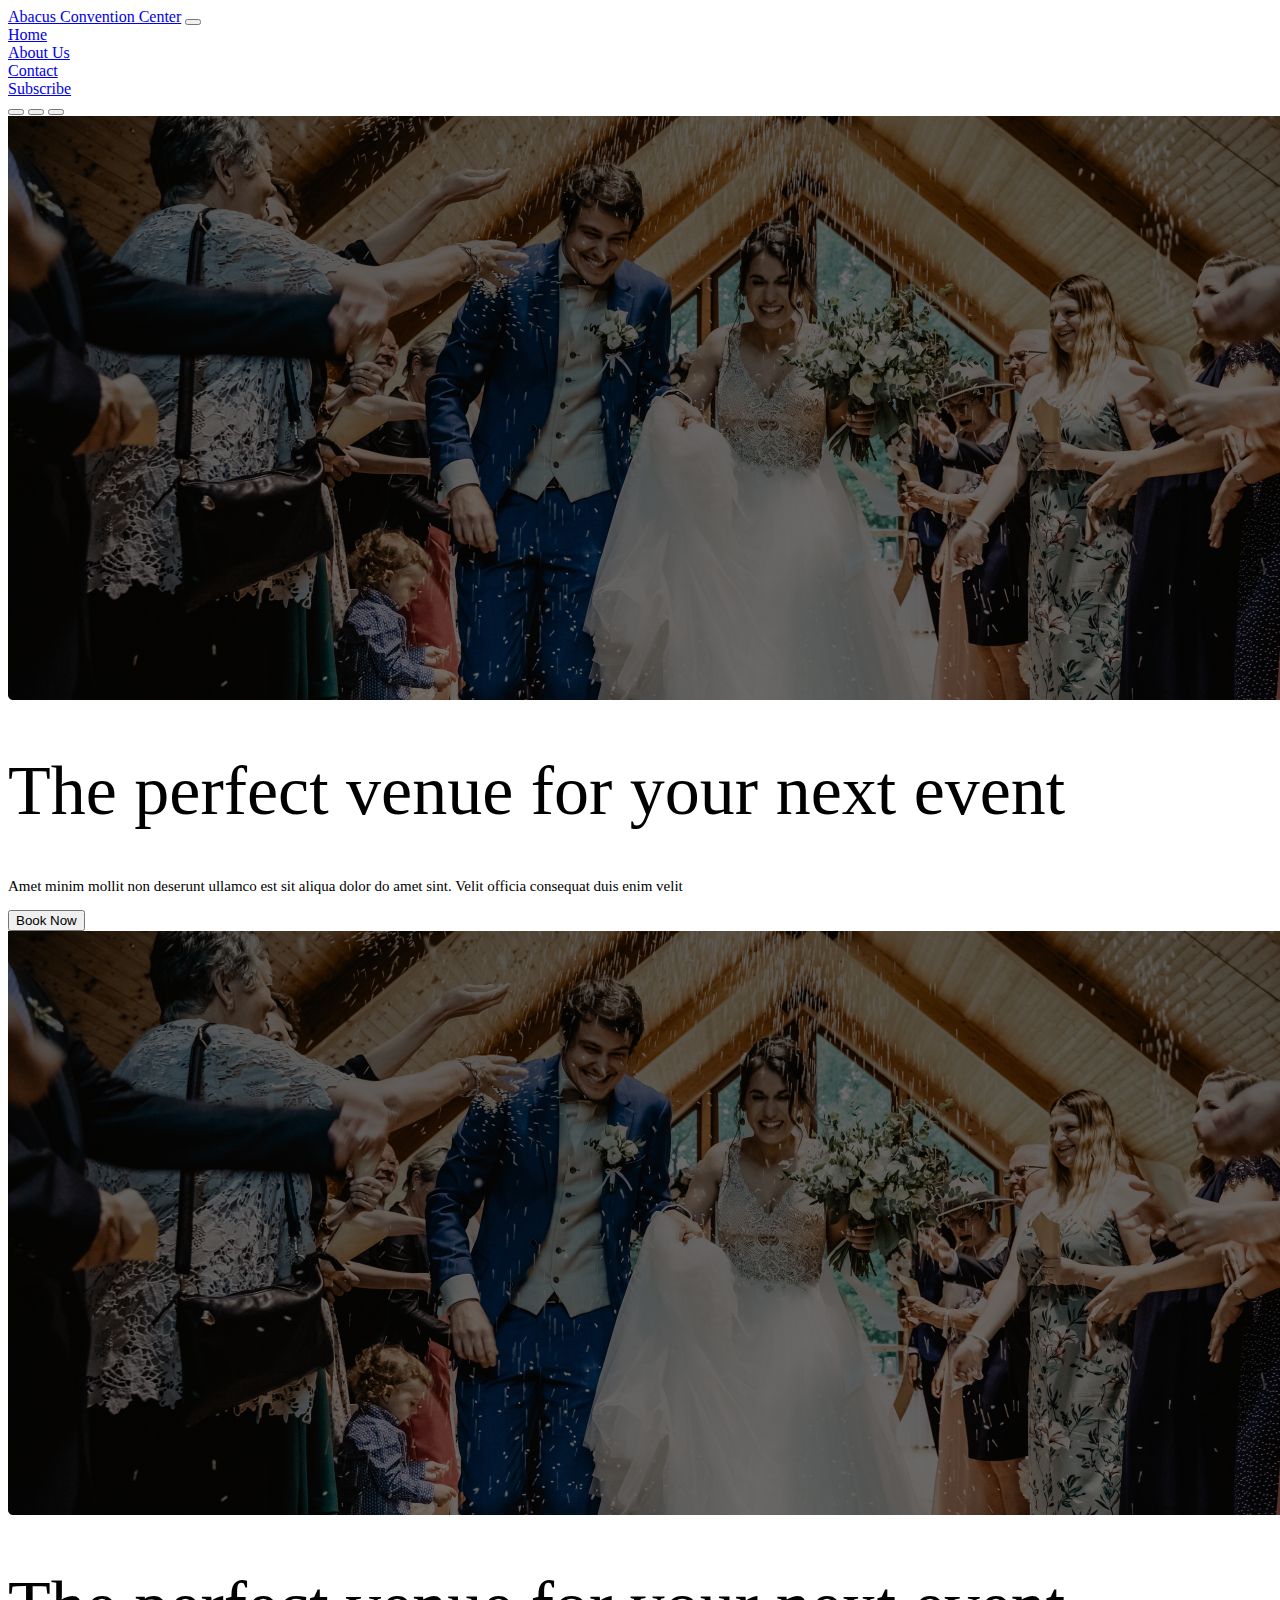
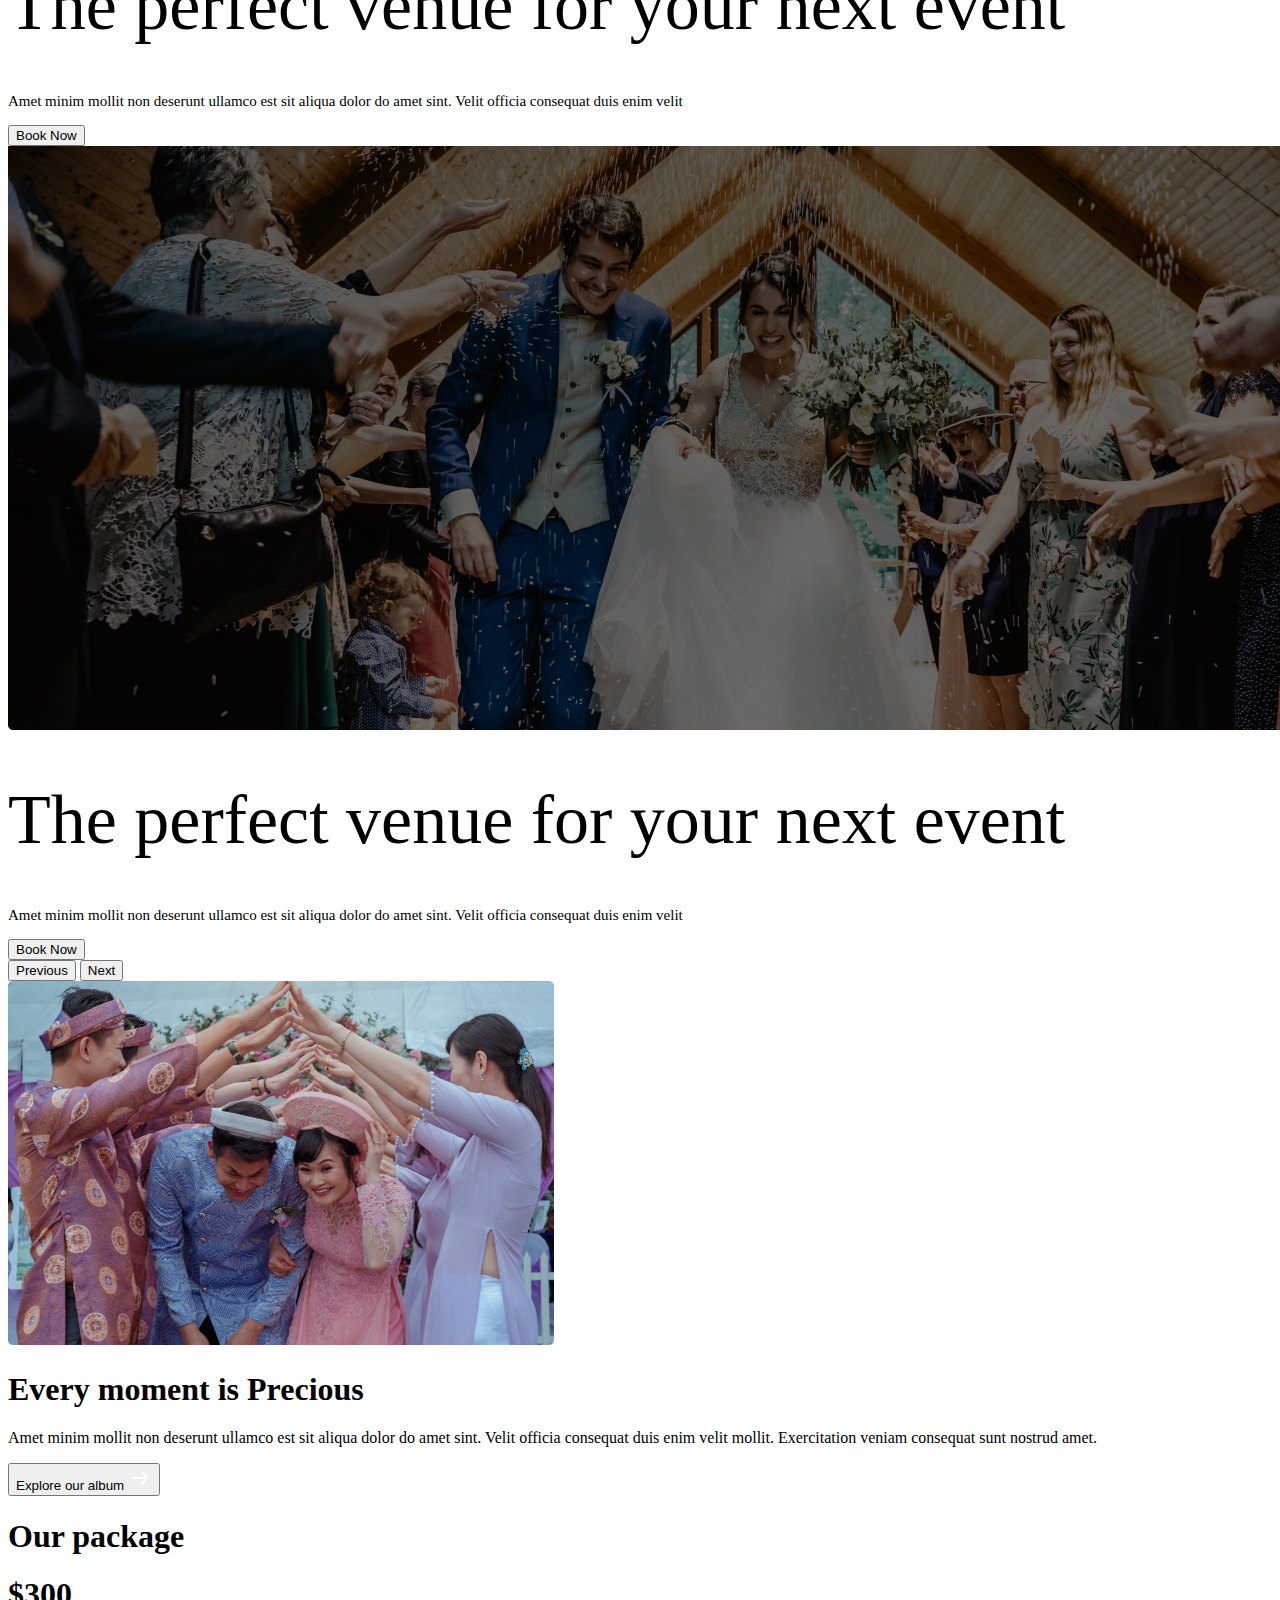
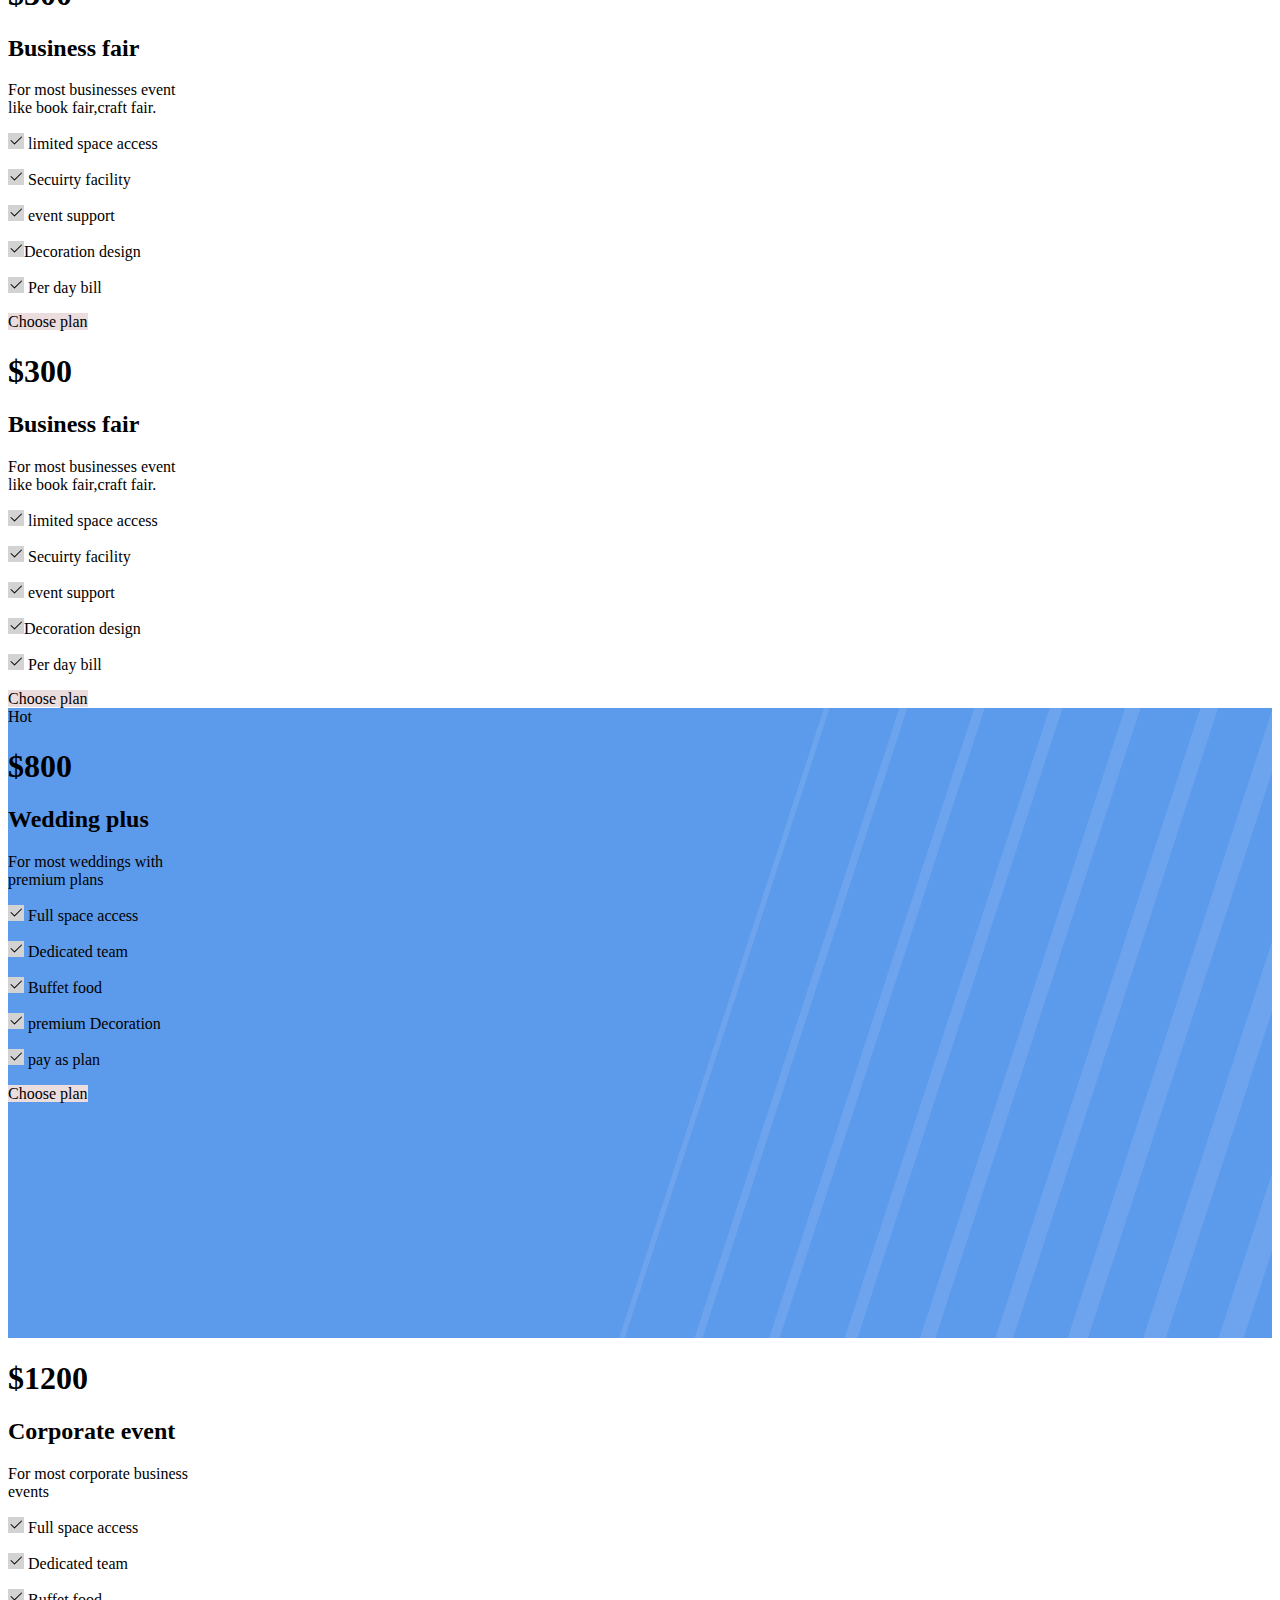
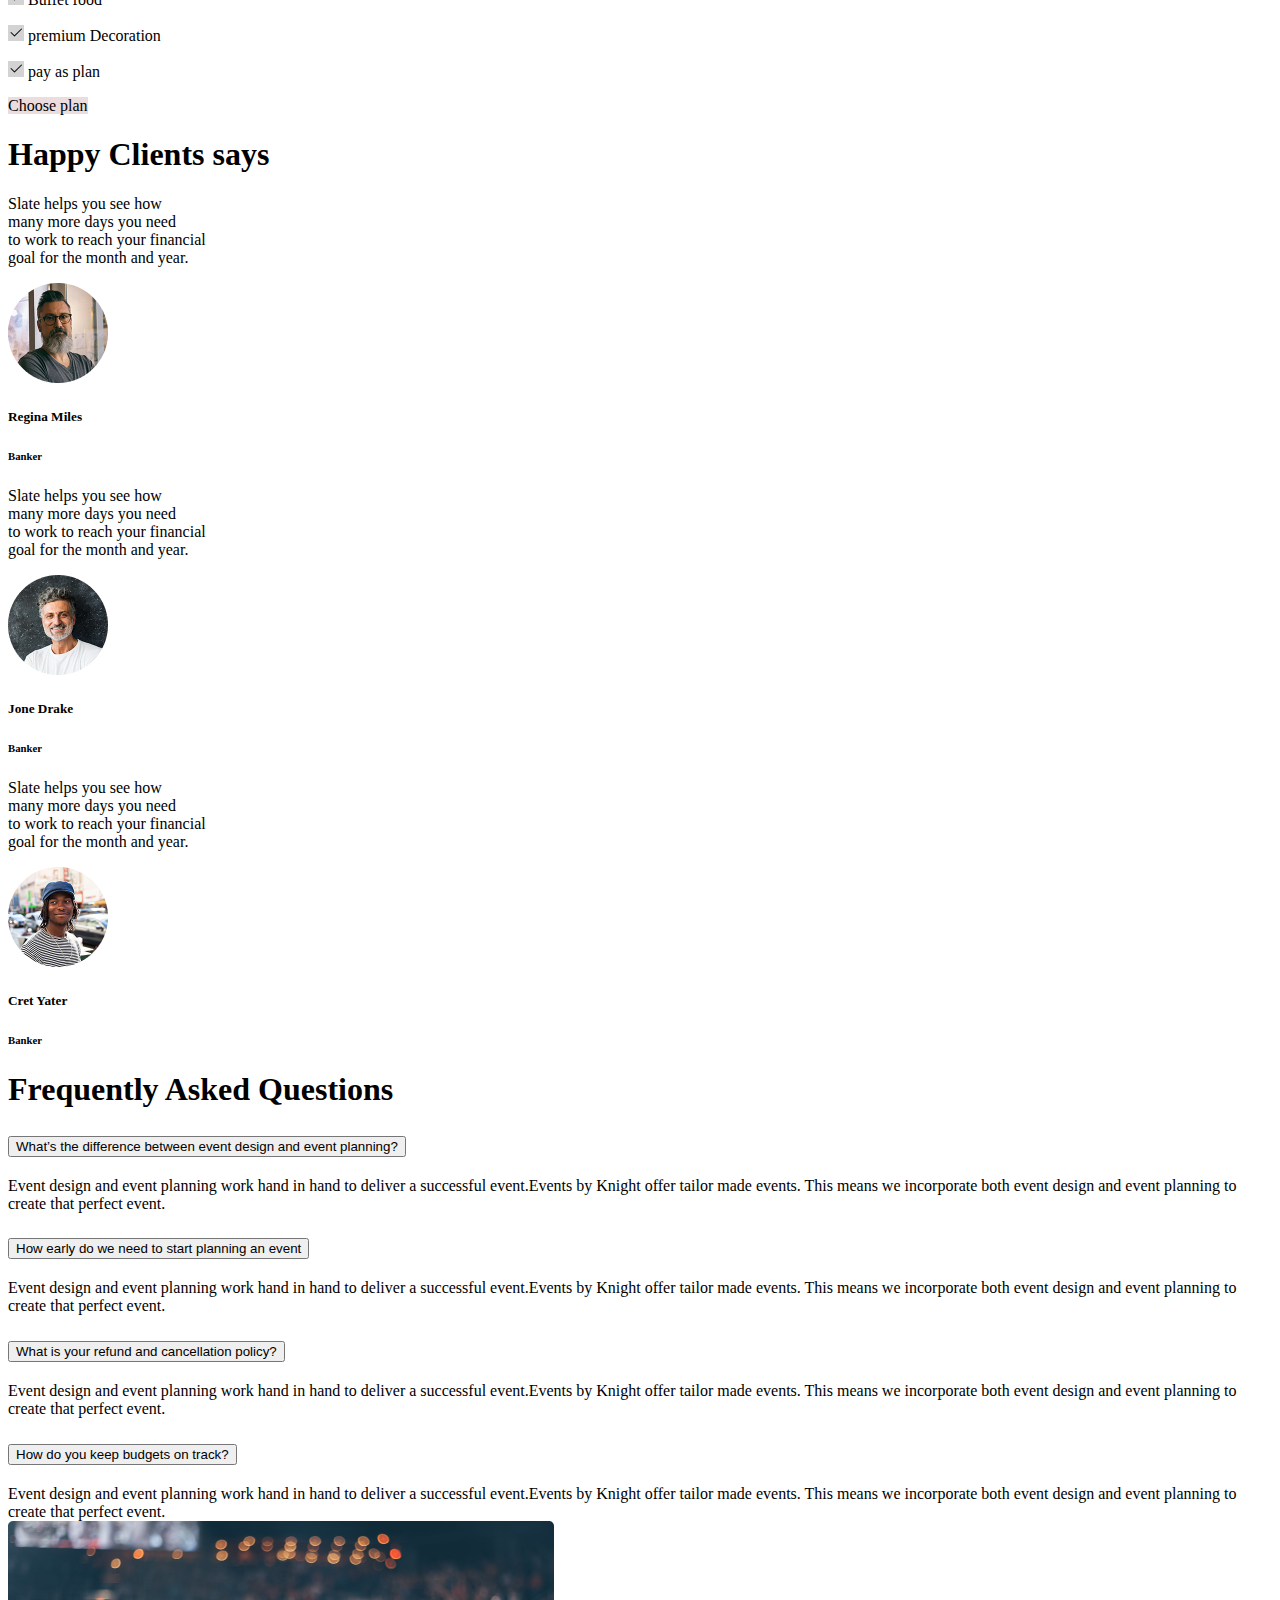
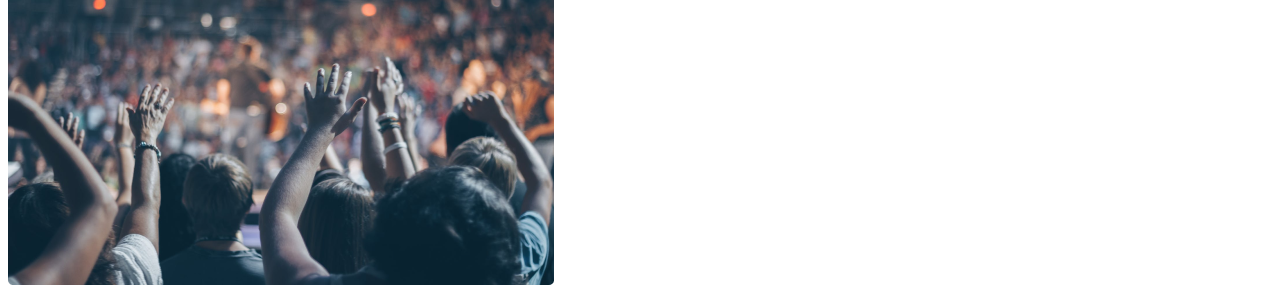
==== index.html @ d4ad4c68 "project done" ====
<!doctype html>
<html lang="en">

<head>
    <meta charset="utf-8">
    <meta name="viewport" content="width=device-width, initial-scale=1">
    <title>Convention center</title>
    <!-- stylesheet  -->
    <link rel="stylesheet" href="style.css">
    <!-- bootstrap cdn  -->
    <link href="https://cdn.jsdelivr.net/npm/bootstrap@5.2.0/dist/css/bootstrap.min.css" rel="stylesheet"
        integrity="sha384-gH2yIJqKdNHPEq0n4Mqa/HGKIhSkIHeL5AyhkYV8i59U5AR6csBvApHHNl/vI1Bx" crossorigin="anonymous">
</head>

<body>
    <!-- header section  -->
    <header>
        <nav class="navbar navbar-expand-lg navbar-light bg-light">
            <div class="container p-3">
                <a class="navbar-brand text-dark fw-bold fs-4" href="#">Abacus Convention Center</a>
                <button class="navbar-toggler" type="button" data-bs-toggle="collapse" data-bs-target="#navbarNav"
                    aria-controls="navbarNav" aria-expanded="false" aria-label="Toggle navigation">
                    <span class="navbar-toggler-icon"></span>
                </button>
                <div class="collapse navbar-collapse" id="navbarNav">
                    <nav class="navbar-nav ms-auto">
                        <li class="nav-item mx-3">
                            <a class="nav-link text-dark fw-bold" href="#feature">Home</a>
                        </li>
                        <li class="nav-item mx-3">
                            <a class="nav-link text-dark fw-bold" href="#download">About Us</a>
                        </li>
                        <li class="mx-3 nav-item">
                            <a class="nav-link text-dark fw-bold" href="#contact">Contact</a>
                        </li>
                        <li class="mx-3 nav-item">
                            <a class="nav-link text-dark fw-bold" href="#subscribe">Subscribe</a>
                        </li>
                    </nav>
                </div>
            </div>
        </nav>
    </header>

    <!-- top banner section  -->
    <section>
        <div id="carouselExampleCaptions" class="carousel slide" data-bs-ride="false">
            <div class="carousel-indicators">
                <button type="button" data-bs-target="#carouselExampleCaptions" data-bs-slide-to="0" class="active"
                    aria-current="true" aria-label="Slide 1"></button>
                <button type="button" data-bs-target="#carouselExampleCaptions" data-bs-slide-to="1"
                    aria-label="Slide 2"></button>
                <button type="button" data-bs-target="#carouselExampleCaptions" data-bs-slide-to="2"
                    aria-label="Slide 3"></button>
            </div>
            <div class="carousel-inner">
                <div class="carousel-item active">
                    <img src="images/banner.png" class="d-block w-100" alt="...">
                    <div class="carousel-caption d-none d-md-block">
                        <h1 class="font-size">The perfect venue for your next event</h1>
                        <p class="font-p">Amet minim mollit non deserunt ullamco est sit aliqua
                            dolor do amet sint. Velit officia consequat duis enim velit </p>
                        <button class="btn bg-light text-primary py-2 px-5 mb-4">Book Now</button>
                    </div>
                </div>
                <div class="carousel-item active">
                    <img src="images/banner.png" class="d-block w-100" alt="...">
                    <div class="carousel-caption d-none d-md-block">
                        <h1 class="font-size">The perfect venue for your next event</h1>
                        <p class="font-p">Amet minim mollit non deserunt ullamco est sit aliqua
                            dolor do amet sint. Velit officia consequat duis enim velit </p>
                        <button class="btn bg-light text-primary py-2 px-5 mb-4">Book Now</button>
                    </div>
                </div>
                <div class="carousel-item active">
                    <img src="images/banner.png" class="d-block w-100" alt="...">
                    <div class="carousel-caption d-none d-md-block">
                        <h1 class="font-size">The perfect venue for your next event</h1>
                        <p class="font-p">Amet minim mollit non deserunt ullamco est sit aliqua
                            dolor do amet sint. Velit officia consequat duis enim velit </p>
                        <button class="btn bg-light text-primary py-2 px-5 mb-4">Book Now</button>
                    </div>
                </div>
            </div>
            <button class="carousel-control-prev" type="button" data-bs-target="#carouselExampleCaptions"
                data-bs-slide="prev">
                <span class="carousel-control-prev-icon" aria-hidden="true"></span>
                <span class="visually-hidden">Previous</span>
            </button>
            <button class="carousel-control-next" type="button" data-bs-target="#carouselExampleCaptions"
                data-bs-slide="next">
                <span class="carousel-control-next-icon" aria-hidden="true"></span>
                <span class="visually-hidden">Next</span>
            </button>
        </div>
    </section>

    <!-- half width section  -->
    <section>
        <div class="container">
            <div class="row align-items-center">
                <div class="col-6 p-5">
                    <div>
                        <img class="img-fluid" src="images/wedding.png" alt="">
                    </div>
                </div>
                <div class="col">
                    <div>
                        <h1 class="fw-bold text-black">Every moment is Precious </h1>
                        <p class="fw-bold text-secondary">Amet minim mollit non deserunt ullamco est sit aliqua dolor
                            do amet sint. Velit officia consequat duis enim velit mollit.
                            Exercitation veniam consequat sunt nostrud amet.</p>
                        <button class="btn btn-primary px-4 py-2 align-center fw-bold">Explore our album <img
                                src="icons/arrow-forward 1.svg" alt=""></button>
                    </div>
                </div>
            </div>
        </div>
    </section>

    <!-- our packages section  -->
    <section>
        <div class="my-5 py-5 d-flex justify-content-center">
            <h1 class="text-black fw-bold">Our package</h1>
        </div>
        <div class="container">
            <div class="row d-flex align-items-center">
                <div class="col">
                    <div>
                        <h1>$300</h1>
                        <h2>Business fair</h2>
                        <p class="text-dark">For most businesses event<br> like book fair,craft fair.</p>
                        <p class="text-dark"><img class="img-fluid check-list rounded-circle" src="icons/check2.svg"
                                alt="">
                            limited space
                            access</p>
                        <p class="text-dark"><img class="img-fluid check-list rounded-circle" src="icons/check2.svg"
                                alt="">
                            Secuirty facility
                        </p>
                        <p class="text-dark"><img class="img-fluid check-list rounded-circle" src="icons/check2.svg"
                                alt="">
                            event support</p>
                        <p class="text-dark"><img class="img-fluid check-list rounded-circle" src="icons/check2.svg"
                                alt="">Decoration design
                        </p>
                        <p class="text-dark"><img class="img-fluid check-list rounded-circle" src="icons/check2.svg"
                                alt="">
                            Per day bill</p>
                        <a class=" button-background rounded-pill px-5 py-2 text-decoration-none text-primary mb-5">Choose
                            plan</a>
                    </div>
                </div>
                <div class="col">
                    <div>
                        <h1>$300</h1>
                        <h2>Business fair</h2>
                        <p class="text-dark">For most businesses event<br> like book fair,craft fair.</p>
                        <p class="text-dark"><img class="img-fluid check-list rounded-circle" src="icons/check2.svg"
                                alt="">
                            limited space
                            access</p>
                        <p class="text-dark"><img class="img-fluid check-list rounded-circle" src="icons/check2.svg"
                                alt="">
                            Secuirty facility
                        </p>
                        <p class="text-dark"><img class="img-fluid check-list rounded-circle" src="icons/check2.svg"
                                alt="">
                            event support</p>
                        <p class="text-dark"><img class="img-fluid check-list rounded-circle" src="icons/check2.svg"
                                alt="">Decoration design
                        </p>
                        <p class="text-dark"><img class="img-fluid check-list rounded-circle" src="icons/check2.svg"
                                alt="">
                            Per day bill</p>
                        <a class=" button-background rounded-pill px-5 py-2 text-decoration-none text-primary mb-5">Choose
                            plan</a>
                    </div>
                </div>
                <div class="col me-5">
                    <div type="button"
                        class="position-relative rounded-4 w-100 px-4 py-3 background height d-flex flex-column align-content-center">
                        <span class="position-absolute top-0 start-100 translate-middle badge rounded-pill bg-danger">
                            <span class="px-1">Hot</span>
                        </span>
                        <h1>$800</h1>
                        <h2>Wedding plus</h2>
                        <p>For most weddings with<br> premium plans</p>
                        <p class="text-dark"><img class="img-fluid check-list rounded-circle" src="icons/check2.svg"
                                alt="">
                            Full space access</p>
                        <p class="text-dark"><img class="img-fluid check-list rounded-circle" src="icons/check2.svg"
                                alt="">
                            Dedicated team</p>
                        <p class="text-dark"><img class="img-fluid check-list rounded-circle" src="icons/check2.svg"
                                alt="">
                            Buffet food</p>
                        <p class="text-dark"><img class="img-fluid check-list rounded-circle" src="icons/check2.svg"
                                alt="">
                            premium Decoration</p>
                        <p class="text-dark"><img class="img-fluid check-list rounded-circle" src="icons/check2.svg"
                                alt="">
                            pay as plan</p>
                        <a class=" button-background rounded-pill px-5 py-2 text-decoration-none text-primary mb-5">Choose
                            plan</a>
                    </div>
                </div>
                <div class="col">
                    <div>
                        <h1>$1200</h1>
                        <h2>Corporate event</h2>
                        <p class="text-dark">For most corporate business<br> events</p>
                        <p class="text-dark"><img class="img-fluid check-list rounded-circle" src="icons/check2.svg"
                                alt="">
                            Full space access</p>
                        <p class="text-dark"><img class="img-fluid check-list rounded-circle" src="icons/check2.svg"
                                alt="">
                            Dedicated team</p>
                        <p class="text-dark"><img class="img-fluid check-list rounded-circle" src="icons/check2.svg"
                                alt="">
                            Buffet food</p>
                        <p class="text-dark"><img class="img-fluid check-list rounded-circle" src="icons/check2.svg"
                                alt="">
                            premium Decoration</p>
                        <p class="text-dark"><img class="img-fluid check-list rounded-circle" src="icons/check2.svg"
                                alt="">
                            pay as plan</p>
                        <a class=" button-background rounded-pill px-5 py-2 text-decoration-none text-primary mb-5">Choose
                            plan</a>
                    </div>
                </div>
            </div>
        </div>
    </section>

    <!-- card group section  -->
    <section class="card-section">
        <div class="my-5 py-5 d-flex justify-content-center">
            <h1 class="text-black fw-bold">Happy Clients says</h1>
        </div>
        <div class="container">
            <div class="row">
                <div class="col">
                    <div
                        class="shadow p-2 mb-5 bg-body rounded d-flex flex-column align-items-center justify-content-center">
                        <p>Slate helps you see how<br> many more days you need<br> to work to reach your financial<br>
                            goal for the month and year.</p>
                        <img class="img-fluid mb-3" src="images/person 1.png" alt="">
                        <h5>Regina Miles</h5>
                        <h6>Banker</h6>
                    </div>
                </div>
                <div class="col">
                    <div
                        class="shadow p-2 mb-5 bg-body rounded d-flex flex-column align-items-center justify-content-center">
                        <p>Slate helps you see how<br> many more days you need<br> to work to reach your financial<br>
                            goal for the month and year.</p>
                        <img class="img-fluid mb-3" src="images/person 2.png" alt="">
                        <h5>Jone Drake</h5>
                        <h6>Banker</h6>
                    </div>
                </div>
                <div class="col">
                    <div
                        class="shadow p-2 mb-5 bg-body rounded d-flex flex-column align-items-center justify-content-center">
                        <p>Slate helps you see how<br> many more days you need<br> to work to reach your financial<br>
                            goal for the month and year.</p>
                        <img class="img-fluid mb-3" src="images/person 3.png" alt="">
                        <h5>Cret Yater</h5>
                        <h6>Banker</h6>
                    </div>
                </div>
            </div>
        </div>
    </section>

    <!-- acordion section  -->
    <section class="acordion-section">
        <div class="my-5 py-5 d-flex justify-content-center">
            <h1 class="text-black fw-bold">Frequently Asked Questions</h1>
        </div>
        <div class="container">
            <div class="row mb-5 d-flex justify-content-center align-items-center">
                <div class="col">
                    <div class="accordion" id="accordionExample">
                        <div class="accordion-item">
                            <h2 class="accordion-header" id="headingOne">
                                <button class="accordion-button fw-bold" type="button" data-bs-toggle="collapse"
                                    data-bs-target="#collapseOne" aria-expanded="true" aria-controls="collapseOne">
                                    What’s the difference between event design and event planning?
                                </button>
                            </h2>
                            <div id="collapseOne" class="accordion-collapse collapse show" aria-labelledby="headingOne"
                                data-bs-parent="#accordionExample">
                                <div class="accordion-body">
                                    Event design and event planning work hand in hand to deliver a
                                    successful event.Events by Knight offer tailor made events. This
                                    means we incorporate both event design and event planning to
                                    create that perfect event.
                                </div>
                            </div>
                        </div>
                        <div class="accordion-item py-3">
                            <h2 class="accordion-header" id="headingTwo">
                                <button class="accordion-button collapsed fw-bold" type="button"
                                    data-bs-toggle="collapse" data-bs-target="#collapseTwo" aria-expanded="false"
                                    aria-controls="collapseTwo">
                                    How early do we need to start planning an event
                                </button>
                            </h2>
                            <div id="collapseTwo" class="accordion-collapse collapse" aria-labelledby="headingTwo"
                                data-bs-parent="#accordionExample">
                                <div class="accordion-body">
                                    Event design and event planning work hand in hand to deliver a
                                    successful event.Events by Knight offer tailor made events. This
                                    means we incorporate both event design and event planning to
                                    create that perfect event.
                                </div>
                            </div>
                        </div>
                        <div class="accordion-item py-3">
                            <h2 class="accordion-header" id="headingThree">
                                <button class="accordion-button collapsed fw-bold" type="button"
                                    data-bs-toggle="collapse" data-bs-target="#collapseThree" aria-expanded="false"
                                    aria-controls="collapseThree">
                                    What is your refund and cancellation policy?
                                </button>
                            </h2>
                            <div id="collapseThree" class="accordion-collapse collapse" aria-labelledby="headingThree"
                                data-bs-parent="#accordionExample">
                                <div class="accordion-body">
                                    Event design and event planning work hand in hand to deliver a
                                    successful event.Events by Knight offer tailor made events. This
                                    means we incorporate both event design and event planning to
                                    create that perfect event.
                                </div>
                            </div>
                        </div>
                        <div class="accordion-item py-3">
                            <h2 class="accordion-header" id="headingFour">
                                <button class="accordion-button collapsed fw-bold" type="button"
                                    data-bs-toggle="collapse" data-bs-target="#collapseFour" aria-expanded="false"
                                    aria-controls="collapseFour">
                                    How do you keep budgets on track?
                                </button>
                            </h2>
                            <div id="collapseFour" class="accordion-collapse collapse" aria-labelledby="headingFour"
                                data-bs-parent="#accordionExample">
                                <div class="accordion-body">
                                    Event design and event planning work hand in hand to deliver a
                                    successful event.Events by Knight offer tailor made events. This
                                    means we incorporate both event design and event planning to
                                    create that perfect event.
                                </div>
                            </div>
                        </div>
                    </div>
                </div>
                <div class="col">
                    <img src="images/people.png" alt="">
                </div>
            </div>
        </div>
    </section>

    <script src="https://cdn.jsdelivr.net/npm/bootstrap@5.2.0/dist/js/bootstrap.bundle.min.js"
        integrity="sha384-A3rJD856KowSb7dwlZdYEkO39Gagi7vIsF0jrRAoQmDKKtQBHUuLZ9AsSv4jD4Xa"
        crossorigin="anonymous"></script>
</body>

</html>
---- style.css ----
.top-banner{
    background-image: url(imgages/banner.png);
    background-size: cover;
    background-repeat: no-repeat;
}
.font-size{
    font-size: 70px;
    font-weight: 500;
}
.font-p{
    font-size: 15px;
    font-weight: 400;
}
.img-bg{
    background-color: rgb(239, 217, 241);
}
.button-background{
    background-color: rgb(235, 220, 222);
}
.check-list{
    background-color: lightgray;
}
.background{
    background-image: url(icons/watermark.svg);
    background-size: cover;
    background-repeat: no-repeat;
    background-color: rgb(92, 154, 235);
}
.height{
    height:70vh;
}
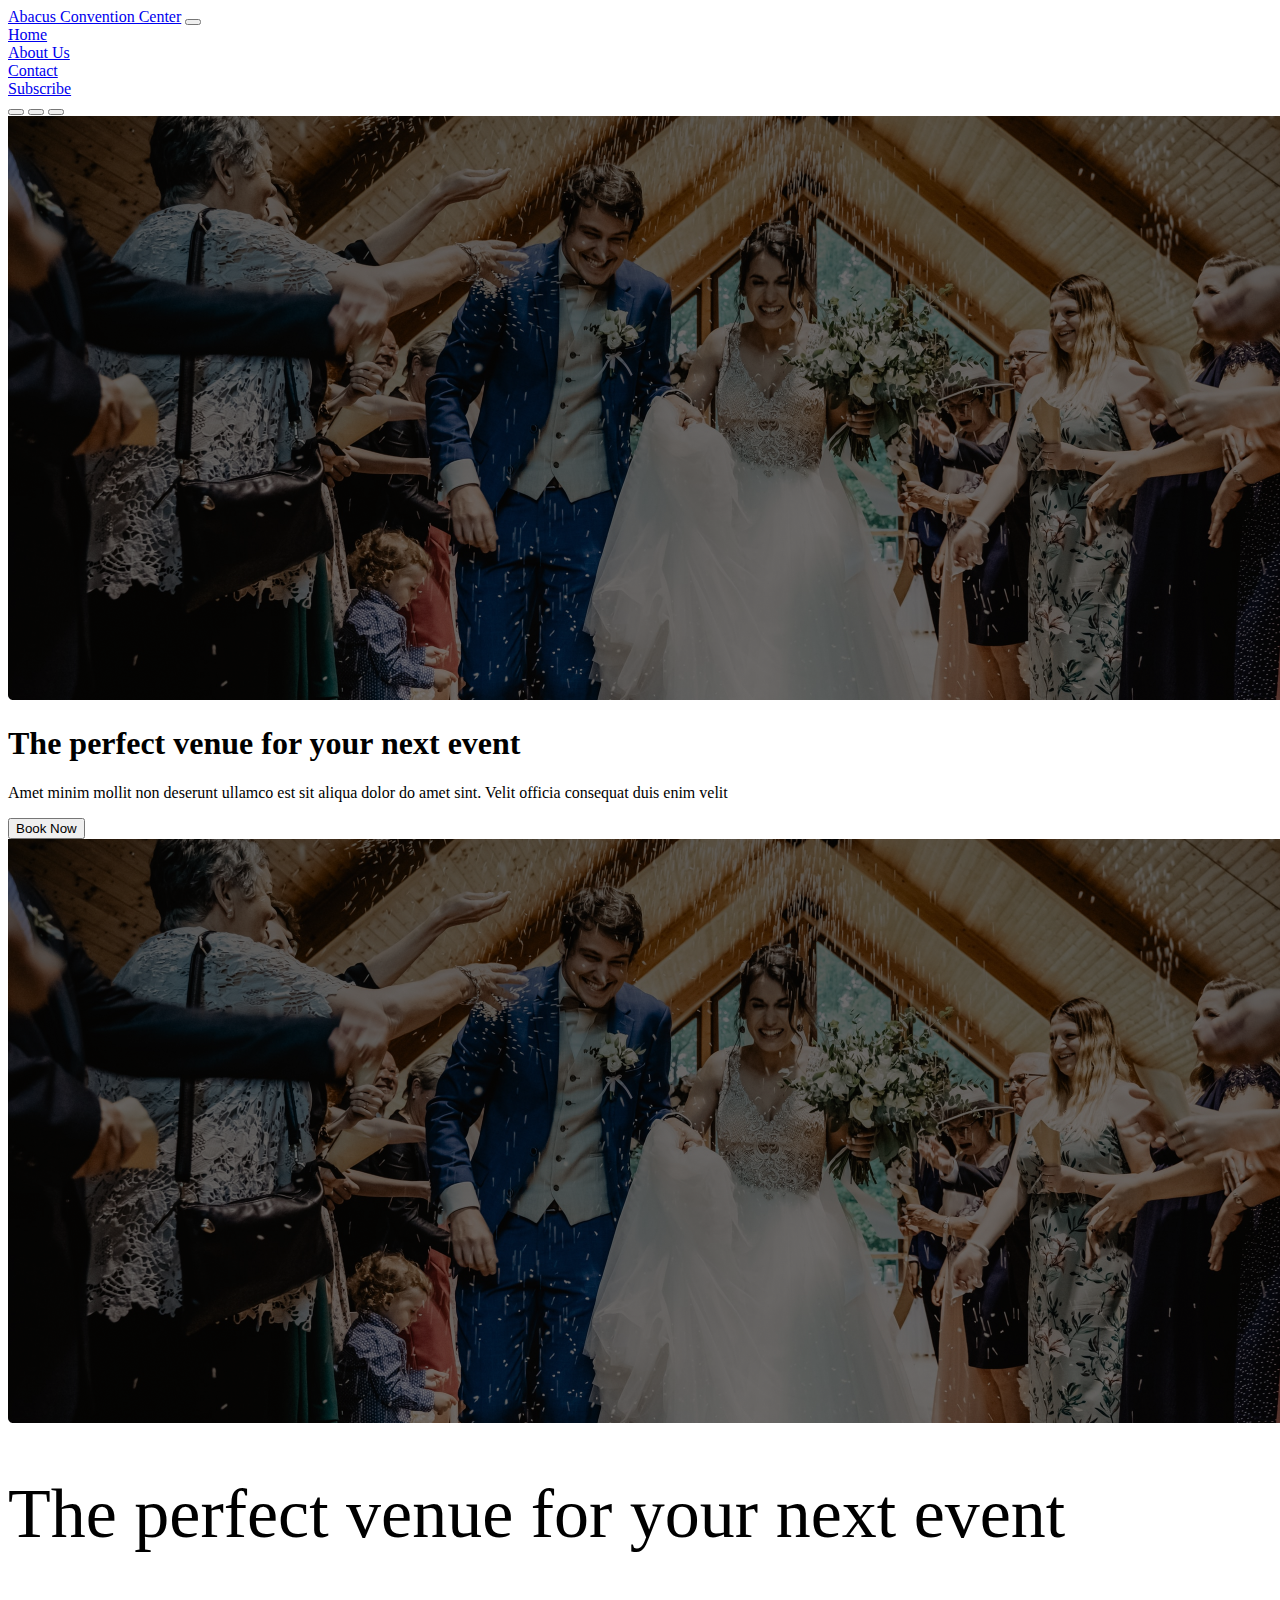
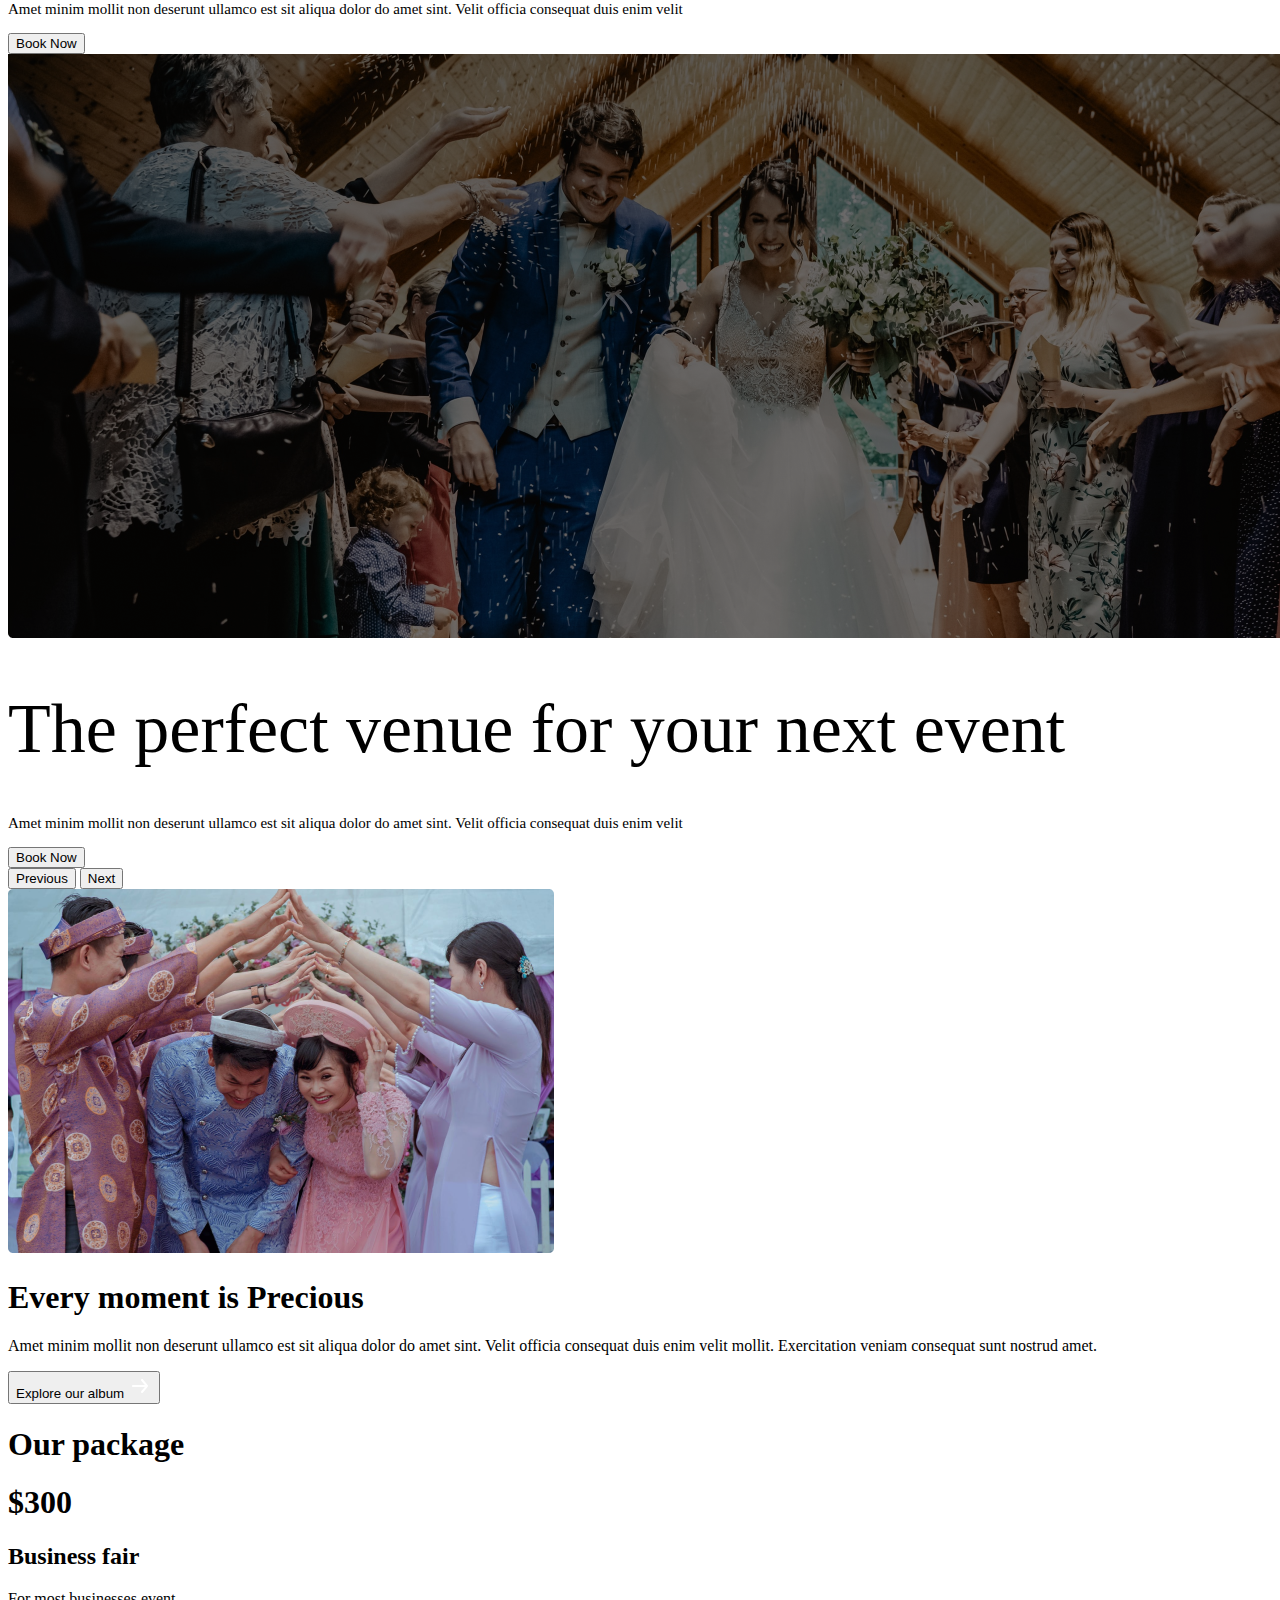
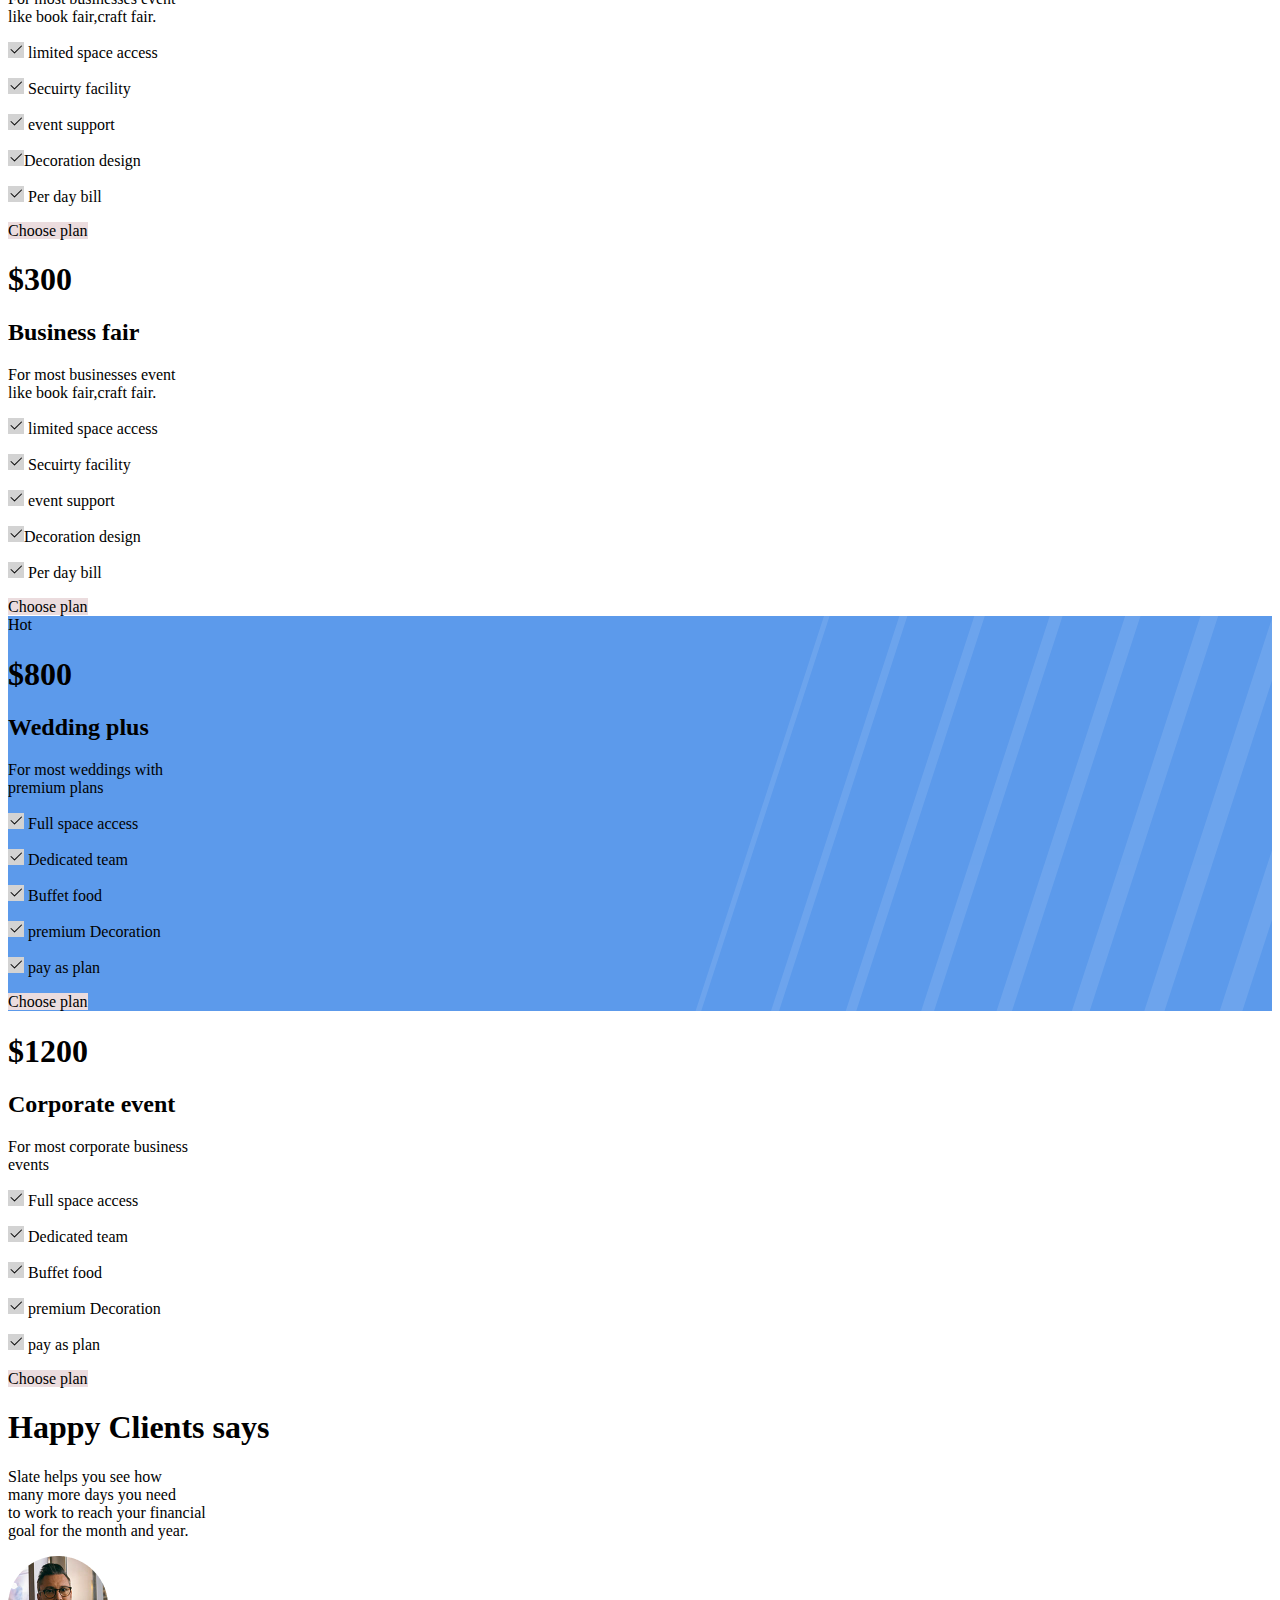
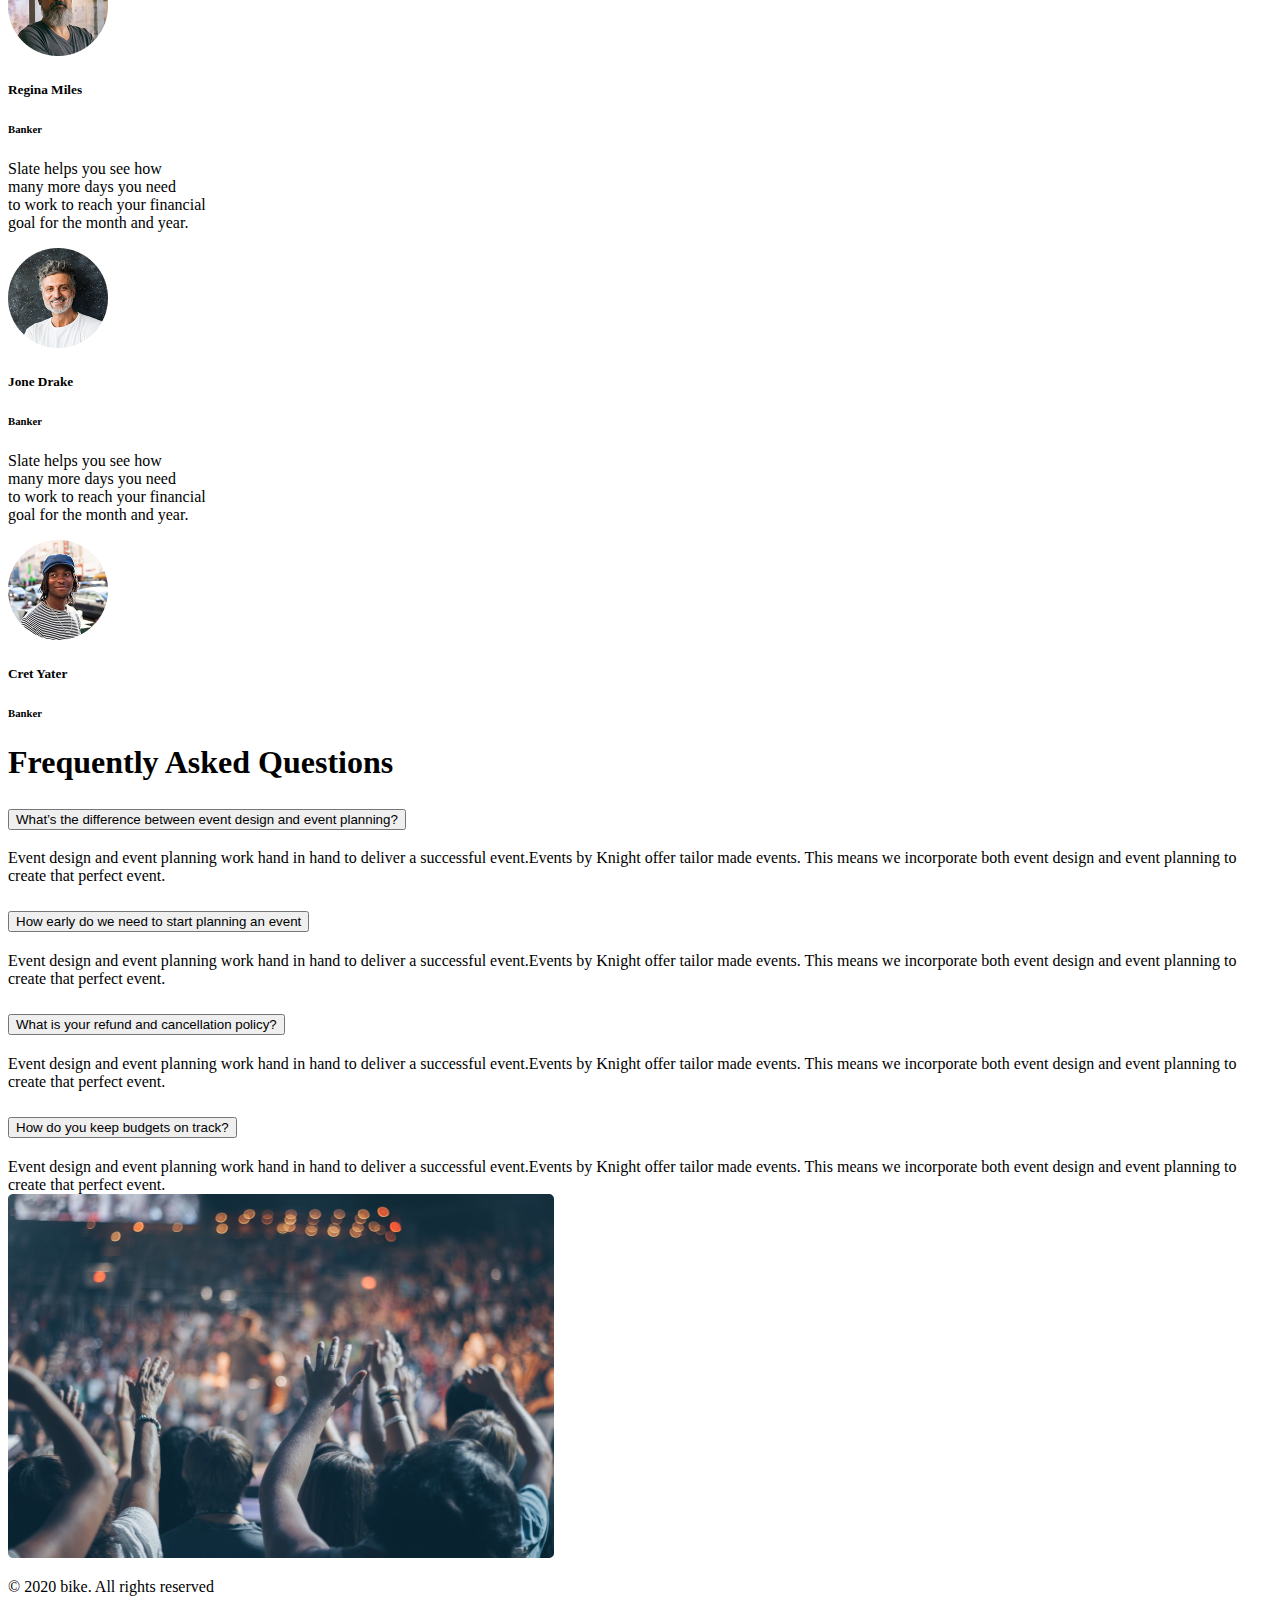
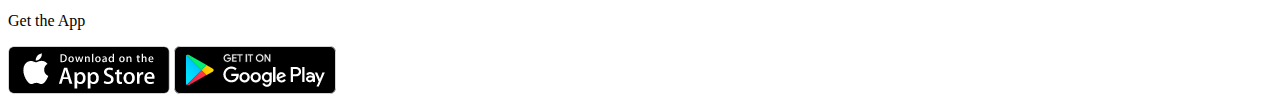
==== commit af64ffc9: "done" ====
--- a/index.html
+++ b/index.html
@@ -14,33 +14,35 @@
 
 <body>
     <!-- header section  -->
-    <header>
-        <nav class="navbar navbar-expand-lg navbar-light bg-light">
-            <div class="container p-3">
-                <a class="navbar-brand text-dark fw-bold fs-4" href="#">Abacus Convention Center</a>
-                <button class="navbar-toggler" type="button" data-bs-toggle="collapse" data-bs-target="#navbarNav"
-                    aria-controls="navbarNav" aria-expanded="false" aria-label="Toggle navigation">
-                    <span class="navbar-toggler-icon"></span>
-                </button>
-                <div class="collapse navbar-collapse" id="navbarNav">
-                    <nav class="navbar-nav ms-auto">
-                        <li class="nav-item mx-3">
-                            <a class="nav-link text-dark fw-bold" href="#feature">Home</a>
-                        </li>
-                        <li class="nav-item mx-3">
-                            <a class="nav-link text-dark fw-bold" href="#download">About Us</a>
-                        </li>
-                        <li class="mx-3 nav-item">
-                            <a class="nav-link text-dark fw-bold" href="#contact">Contact</a>
-                        </li>
-                        <li class="mx-3 nav-item">
-                            <a class="nav-link text-dark fw-bold" href="#subscribe">Subscribe</a>
-                        </li>
-                    </nav>
-                </div>
-            </div>
-        </nav>
-    </header>
+    <div>
+        <header class="sticky-top shadow p-2 bg-light shadow col-sm-12">
+            <nav class="navbar navbar-expand-lg navbar-light bg-light">
+                <div class="container">
+                    <a class="navbar-brand" href="#">Abacus Convention Center</a>
+                    <button class="navbar-toggler" type="button" data-bs-toggle="collapse" data-bs-target="#navbarNav"
+                        aria-controls="navbarNav" aria-expanded="false" aria-label="Toggle navigation">
+                        <span class="navbar-toggler-icon"></span>
+                    </button>
+                    <div class="collapse navbar-collapse" id="navbarNav">
+                        <nav class="navbar-nav ms-auto">
+                            <li class="nav-item mx-3">
+                                <a class="nav-link" href="#feature">Home</a>
+                            </li>
+                            <li class="nav-item mx-3">
+                                <a class="nav-link" href="#download">About Us</a>
+                            </li>
+                            <li class="nav-item mx-3">
+                                <a class="nav-link" href="#download">Contact</a>
+                            </li>
+                            <li class="nav-item mx-3">
+                                <a class="nav-link" href="#download">Subscribe</a>
+                            </li>
+                        </nav>
+                    </div>
+                </div>
+            </nav>
+        </header>
+    </div>
 
     <!-- top banner section  -->
     <section>
@@ -56,7 +58,16 @@
             <div class="carousel-inner">
                 <div class="carousel-item active">
                     <img src="images/banner.png" class="d-block w-100" alt="...">
-                    <div class="carousel-caption d-none d-md-block">
+                    <div class="carousel-caption p-5 d-md-block">
+                        <h1>The perfect venue for your next event</h1>
+                        <p>Amet minim mollit non deserunt ullamco est sit aliqua
+                            dolor do amet sint. Velit officia consequat duis enim velit </p>
+                        <button class="btn bg-light text-primary py-2 px-5 mb-4">Book Now</button>
+                    </div>
+                </div>
+                <div class="carousel-item active">
+                    <img src="images/banner.png" class="d-block w-100" alt="...">
+                    <div class="carousel-caption d-md-block">
                         <h1 class="font-size">The perfect venue for your next event</h1>
                         <p class="font-p">Amet minim mollit non deserunt ullamco est sit aliqua
                             dolor do amet sint. Velit officia consequat duis enim velit </p>
@@ -64,17 +75,8 @@
                     </div>
                 </div>
                 <div class="carousel-item active">
-                    <img src="images/banner.png" class="d-block w-100" alt="...">
-                    <div class="carousel-caption d-none d-md-block">
-                        <h1 class="font-size">The perfect venue for your next event</h1>
-                        <p class="font-p">Amet minim mollit non deserunt ullamco est sit aliqua
-                            dolor do amet sint. Velit officia consequat duis enim velit </p>
-                        <button class="btn bg-light text-primary py-2 px-5 mb-4">Book Now</button>
-                    </div>
-                </div>
-                <div class="carousel-item active">
-                    <img src="images/banner.png" class="d-block w-100" alt="...">
-                    <div class="carousel-caption d-none d-md-block">
+                    <img src="images/banner.png" class="d-block col-12" alt="...">
+                    <div class="carousel-caption d-md-block">
                         <h1 class="font-size">The perfect venue for your next event</h1>
                         <p class="font-p">Amet minim mollit non deserunt ullamco est sit aliqua
                             dolor do amet sint. Velit officia consequat duis enim velit </p>
@@ -98,20 +100,21 @@
     <!-- half width section  -->
     <section>
         <div class="container">
-            <div class="row align-items-center">
-                <div class="col-6 p-5">
-                    <div>
-                        <img class="img-fluid" src="images/wedding.png" alt="">
-                    </div>
-                </div>
-                <div class="col">
+            <div class="row align-items-center ">
+                <div class="col-12 col-md-6 p-5">
+                    <img class="img-fluid" src="images/wedding.png" alt="">
+                </div>
+                <div class="col-sm-12 col-md-6">
                     <div>
                         <h1 class="fw-bold text-black">Every moment is Precious </h1>
                         <p class="fw-bold text-secondary">Amet minim mollit non deserunt ullamco est sit aliqua dolor
                             do amet sint. Velit officia consequat duis enim velit mollit.
-                            Exercitation veniam consequat sunt nostrud amet.</p>
-                        <button class="btn btn-primary px-4 py-2 align-center fw-bold">Explore our album <img
-                                src="icons/arrow-forward 1.svg" alt=""></button>
+                            Exercitation veniam consequat sunt nostrud amet.
+                        </p>
+                        <!-- explore button  -->
+                        <button class="btn btn-primary px-4 py-2 align-center fw-bold">Explore
+                            our album <img src="icons/arrow-forward 1.svg" alt="">
+                        </button>
                     </div>
                 </div>
             </div>
@@ -125,7 +128,7 @@
         </div>
         <div class="container">
             <div class="row d-flex align-items-center">
-                <div class="col">
+                <div class="col-sm-12 col-md-3 mb-5">
                     <div>
                         <h1>$300</h1>
                         <h2>Business fair</h2>
@@ -151,7 +154,7 @@
                             plan</a>
                     </div>
                 </div>
-                <div class="col">
+                <div class="col-sm-12 col-md-3 mb-5">
                     <div>
                         <h1>$300</h1>
                         <h2>Business fair</h2>
@@ -177,9 +180,9 @@
                             plan</a>
                     </div>
                 </div>
-                <div class="col me-5">
+                <div class="col-sm-12 col-md-3 mb-5">
                     <div type="button"
-                        class="position-relative rounded-4 w-100 px-4 py-3 background height d-flex flex-column align-content-center">
+                        class="position-relative rounded-4  px-4 py-3 w100 background d-flex flex-column align-content-center">
                         <span class="position-absolute top-0 start-100 translate-middle badge rounded-pill bg-danger">
                             <span class="px-1">Hot</span>
                         </span>
@@ -205,7 +208,7 @@
                             plan</a>
                     </div>
                 </div>
-                <div class="col">
+                <div class="col-sm-12 col-md-3 mb-5">
                     <div>
                         <h1>$1200</h1>
                         <h2>Corporate event</h2>
@@ -240,7 +243,7 @@
         </div>
         <div class="container">
             <div class="row">
-                <div class="col">
+                <div class="col-md-4 col-sm-12">
                     <div
                         class="shadow p-2 mb-5 bg-body rounded d-flex flex-column align-items-center justify-content-center">
                         <p>Slate helps you see how<br> many more days you need<br> to work to reach your financial<br>
@@ -250,7 +253,7 @@
                         <h6>Banker</h6>
                     </div>
                 </div>
-                <div class="col">
+                <div class="col-md-4 col-sm-12">
                     <div
                         class="shadow p-2 mb-5 bg-body rounded d-flex flex-column align-items-center justify-content-center">
                         <p>Slate helps you see how<br> many more days you need<br> to work to reach your financial<br>
@@ -260,7 +263,7 @@
                         <h6>Banker</h6>
                     </div>
                 </div>
-                <div class="col">
+                <div class="col-md-4 col-sm-12">
                     <div
                         class="shadow p-2 mb-5 bg-body rounded d-flex flex-column align-items-center justify-content-center">
                         <p>Slate helps you see how<br> many more days you need<br> to work to reach your financial<br>
@@ -281,7 +284,7 @@
         </div>
         <div class="container">
             <div class="row mb-5 d-flex justify-content-center align-items-center">
-                <div class="col">
+                <div class="col-md-6 col-sm-12">
                     <div class="accordion" id="accordionExample">
                         <div class="accordion-item">
                             <h2 class="accordion-header" id="headingOne">
@@ -357,11 +360,28 @@
                     </div>
                 </div>
                 <div class="col">
-                    <img src="images/people.png" alt="">
-                </div>
-            </div>
-        </div>
-    </section>
+                    <img class="img-fluid" src="images/people.png" alt="">
+                </div>
+            </div>
+        </div>
+    </section>
+    <!-- footer section  -->
+    <footer class="bg-black py-5 col-sm-12">
+        <div class="container">
+            <div class="row">
+                <div class="col d-flex align-items-center justify-content-start">
+                    <p class="text-light">© 2020 bike. All rights reserved</p>
+                </div>
+                <div class="col d-flex flex-column w-25 align-items-end">
+                    <div class="d-flex flex-column align-items-center">
+                        <p class="text-light fs-5">Get the App</p>
+                        <img class="img-fluid" src="images/app-store.png" alt="">
+                        <img class="img-fluid" src="images/google-play.png" alt="">
+                    </div>
+                </div>
+            </div>
+        </div>
+    </footer>
 
     <script src="https://cdn.jsdelivr.net/npm/bootstrap@5.2.0/dist/js/bootstrap.bundle.min.js"
         integrity="sha384-A3rJD856KowSb7dwlZdYEkO39Gagi7vIsF0jrRAoQmDKKtQBHUuLZ9AsSv4jD4Xa"
--- a/style.css
+++ b/style.css
@@ -29,3 +29,15 @@
 .height{
     height:70vh;
 }
+
+/* .flex-reverse{
+    display: flex;
+    flex-direction: column-reverse;
+    align-content: center;
+} */
+ @media only screen and (max-width) {
+    .container-lg{
+        width: 100vw;
+        height: 100vh;
+    }    
+} 
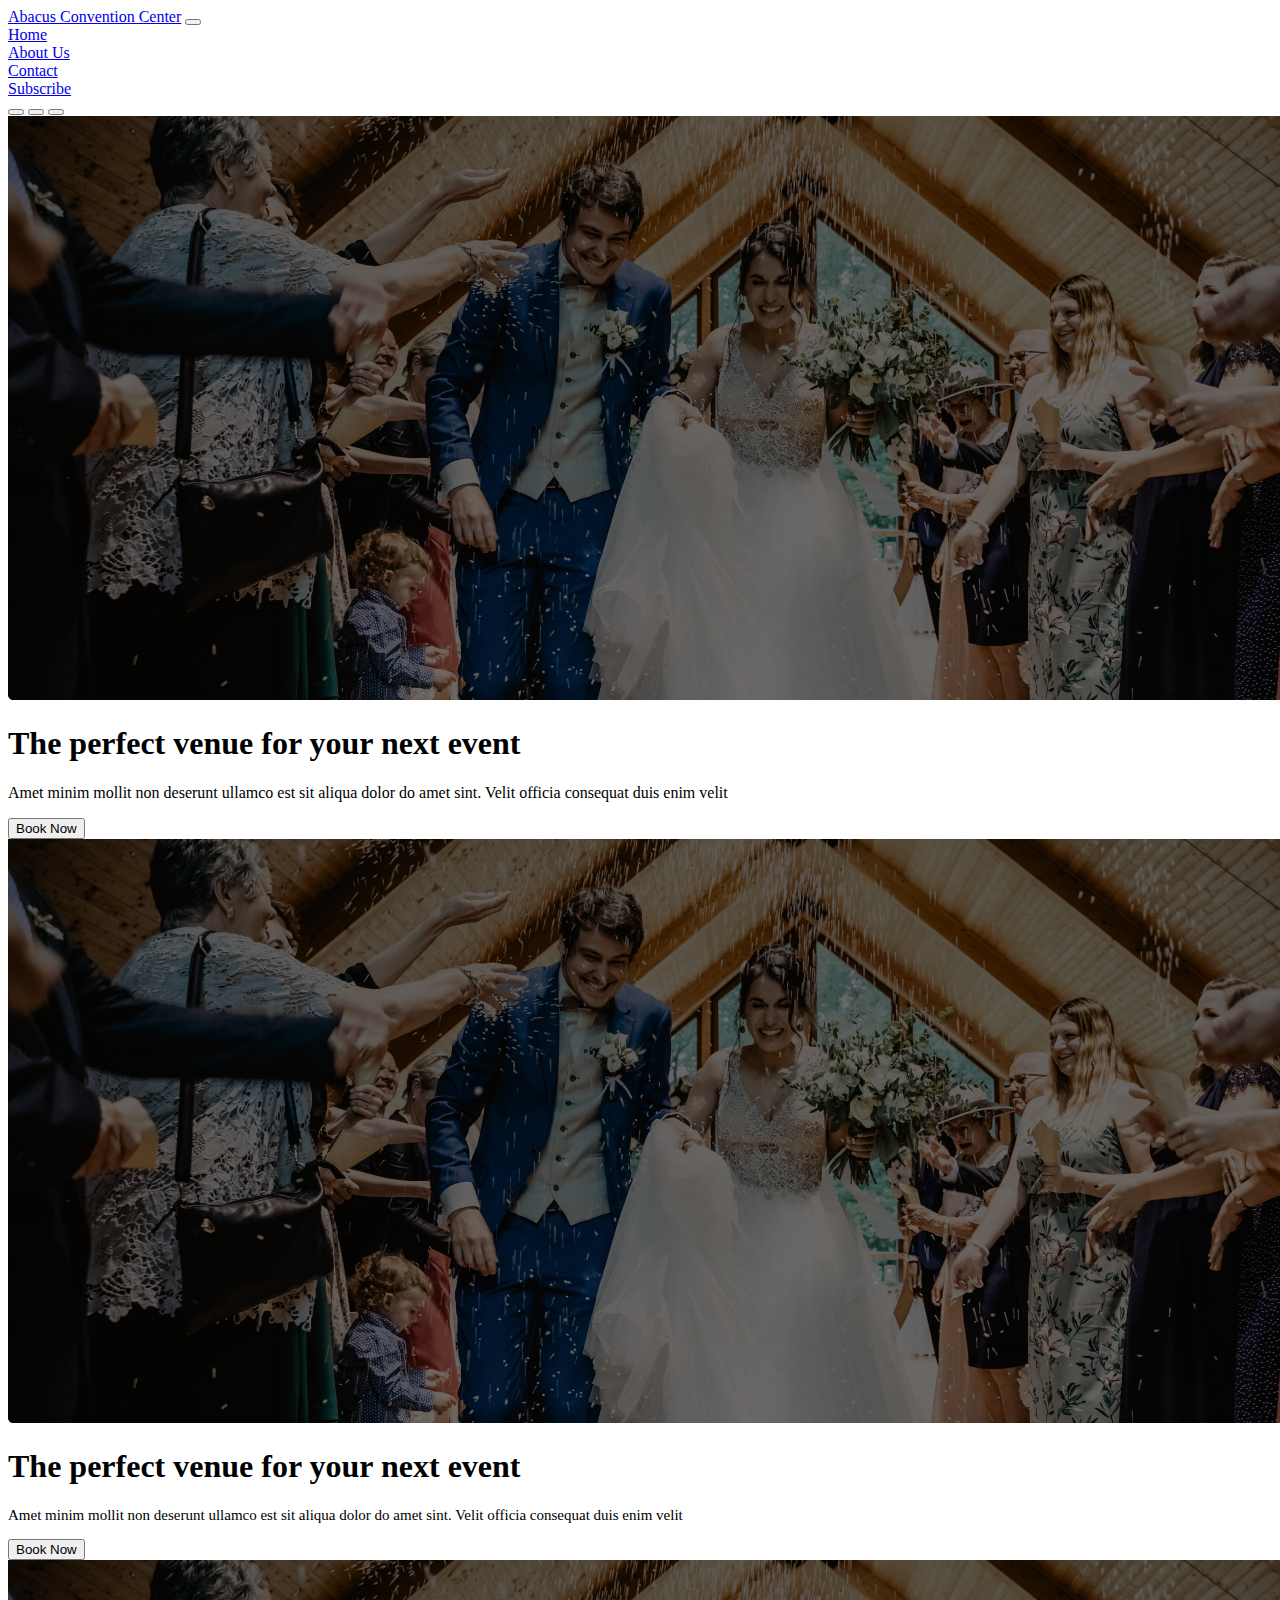
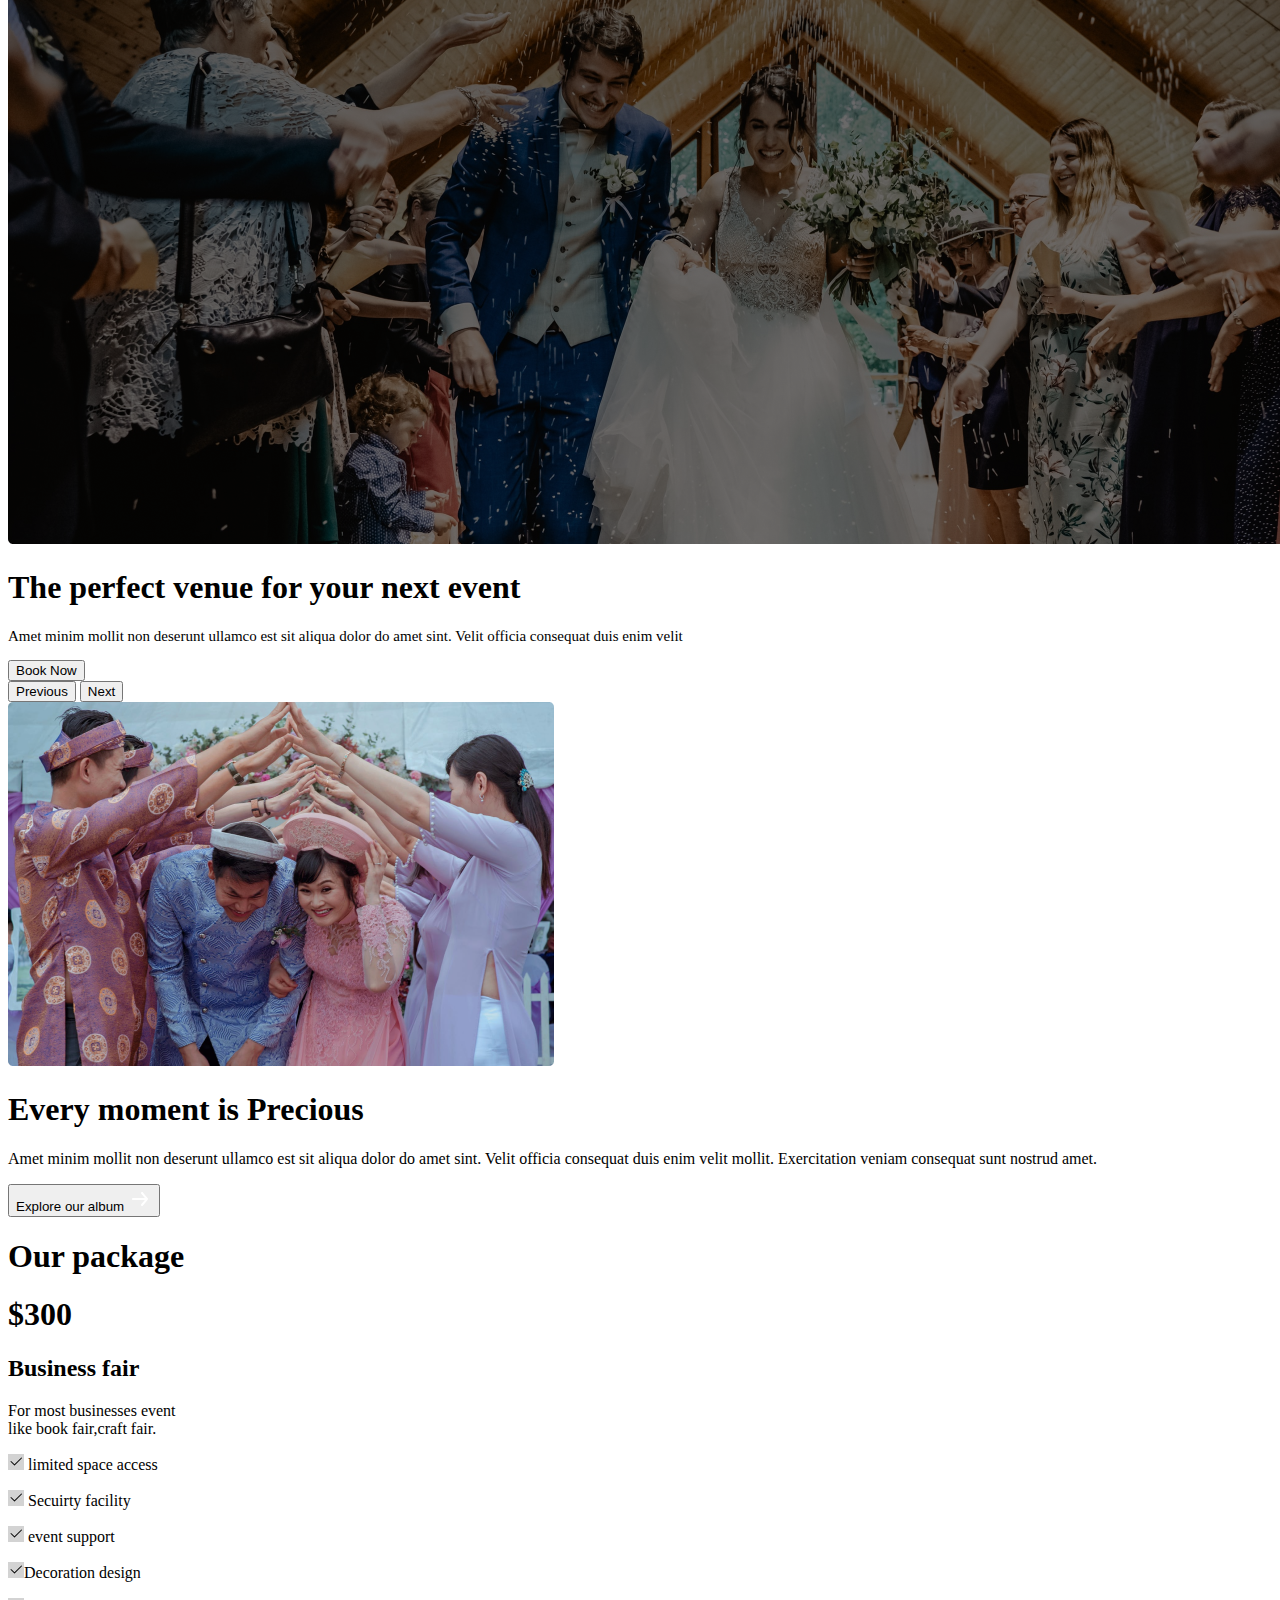
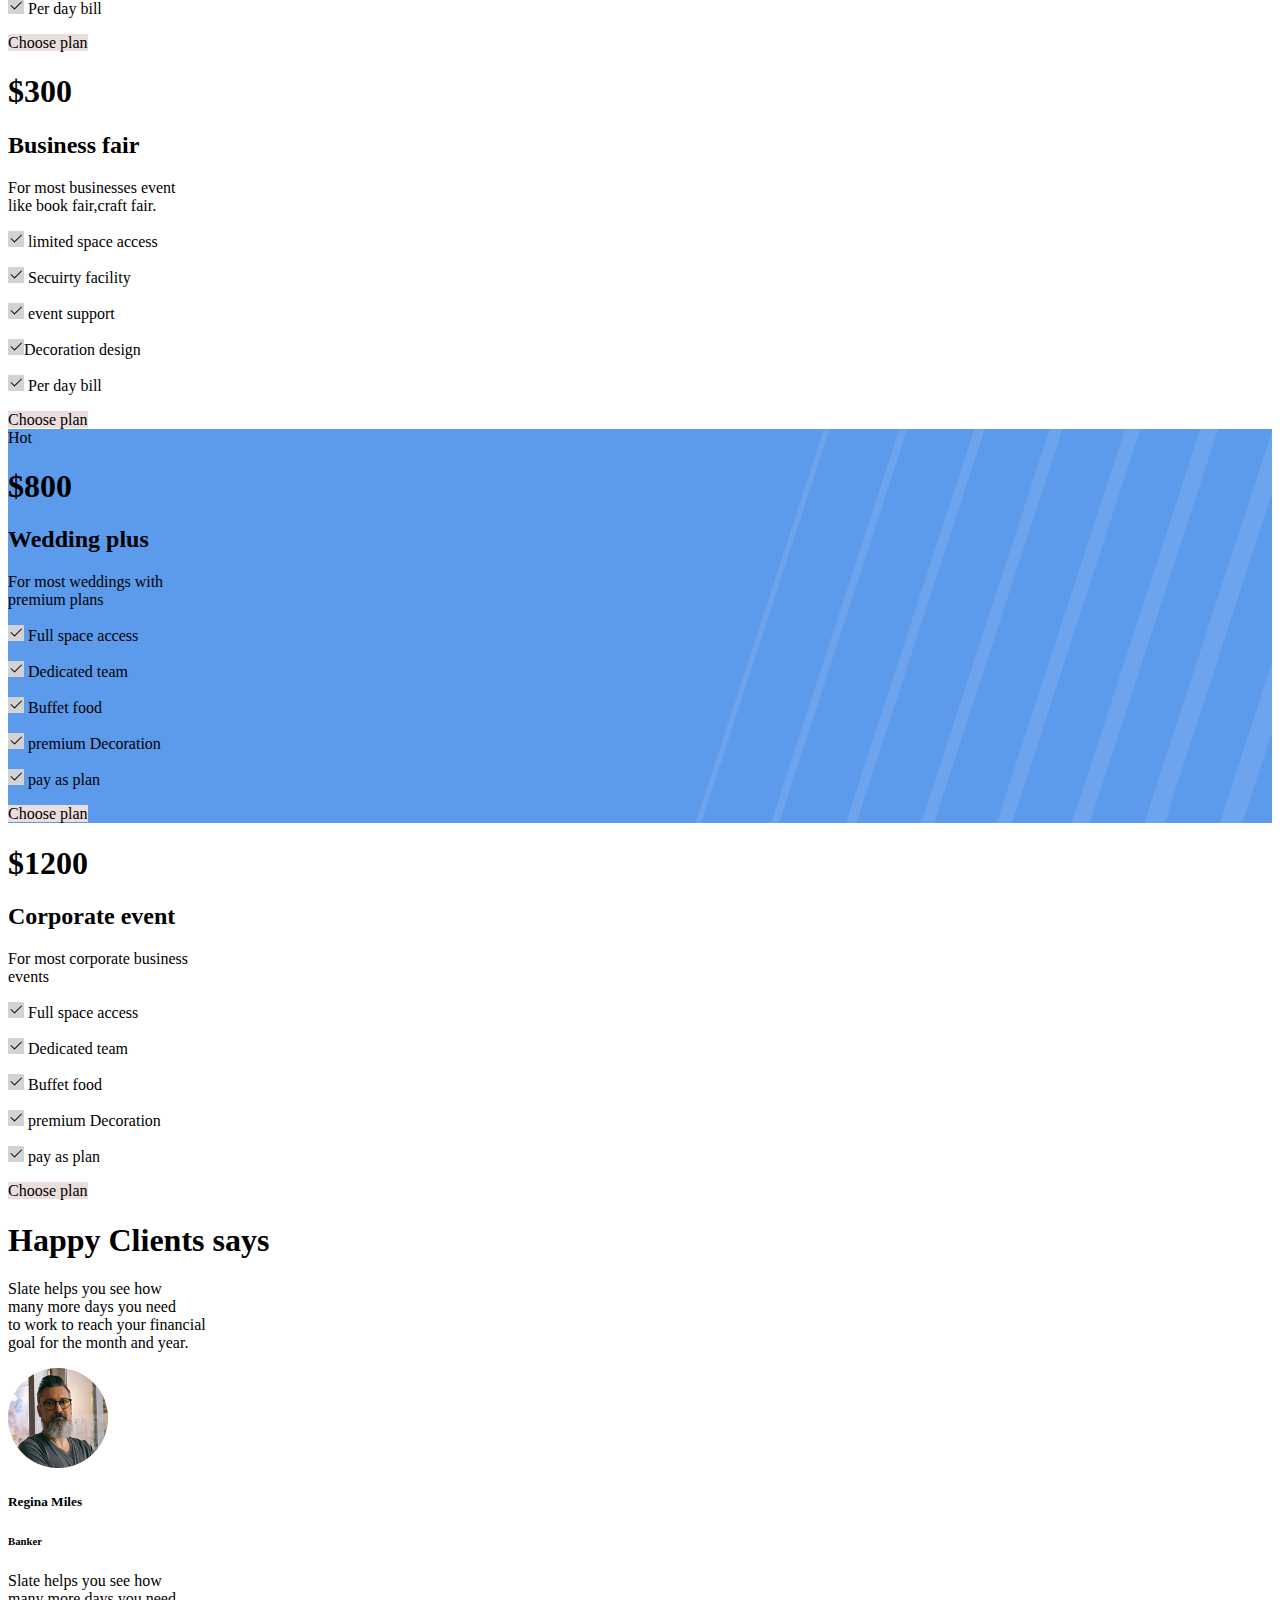
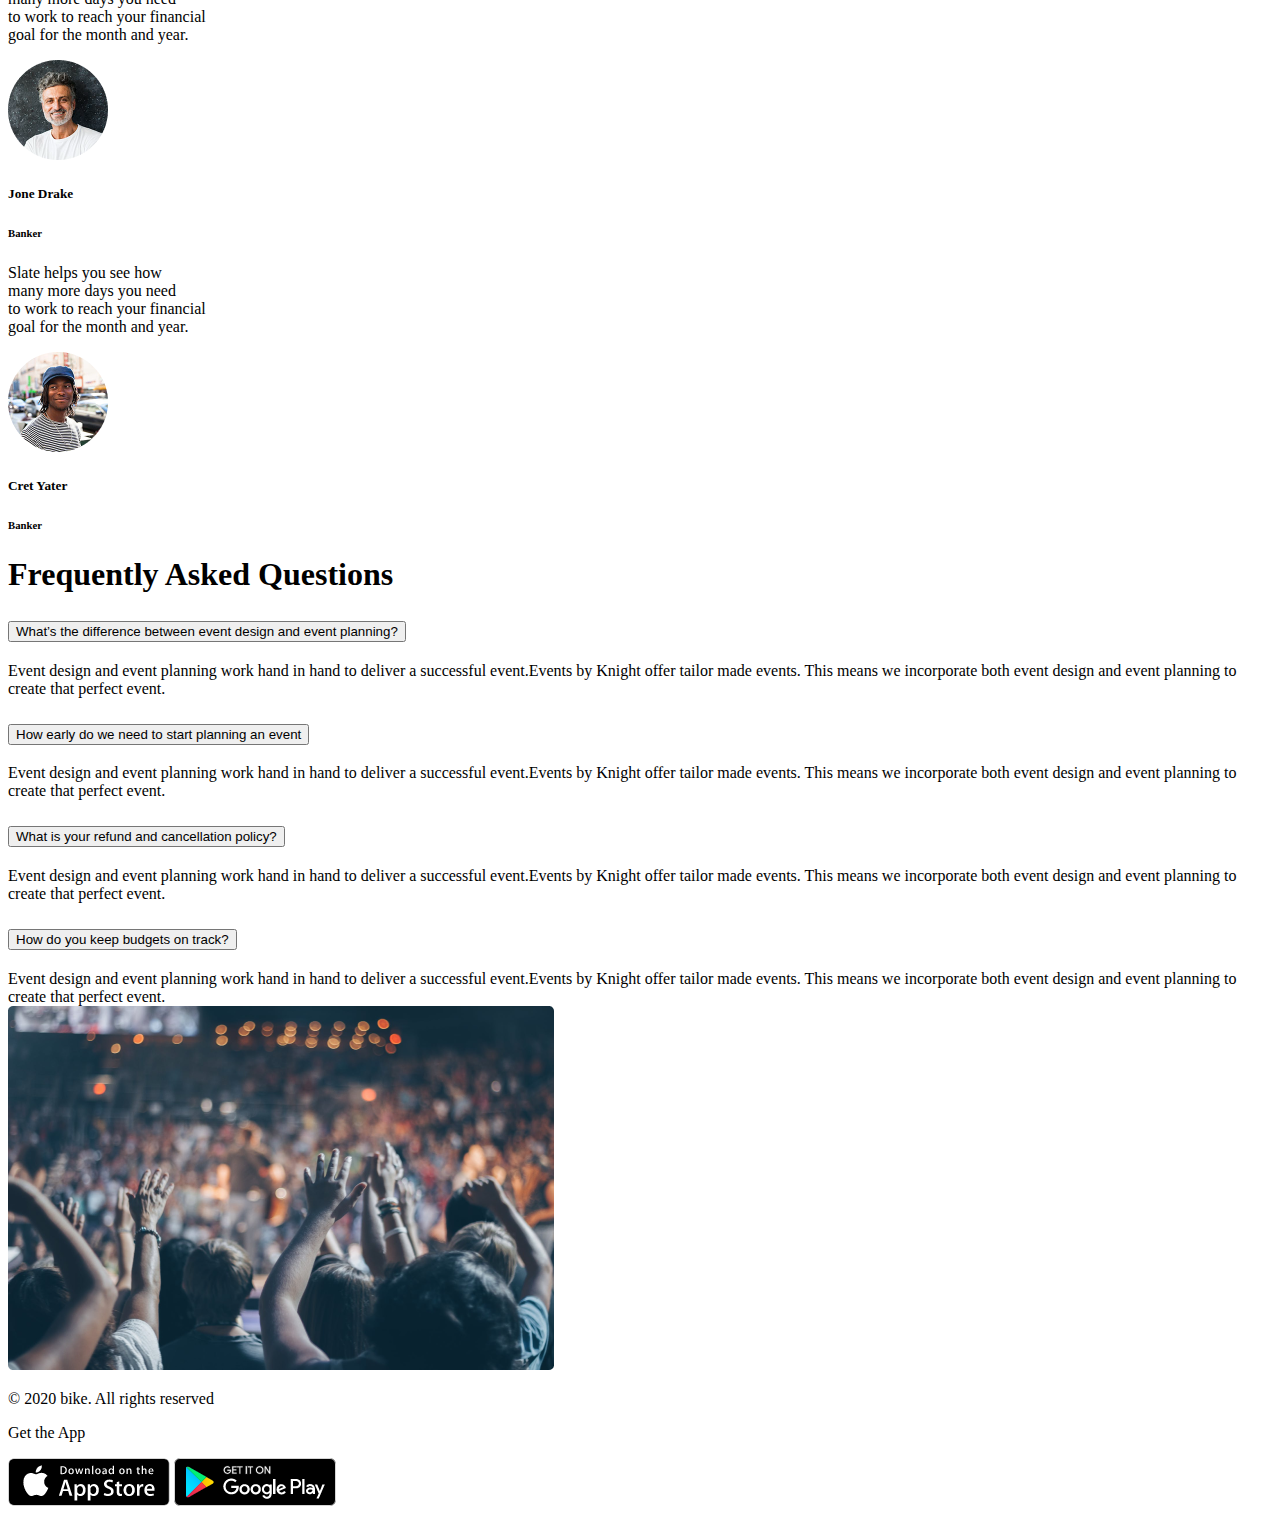
==== commit 9646061d: "done" ====
--- a/index.html
+++ b/index.html
@@ -57,27 +57,27 @@
             </div>
             <div class="carousel-inner">
                 <div class="carousel-item active">
-                    <img src="images/banner.png" class="d-block w-100" alt="...">
+                    <img src="images/banner.png" class="d-block img-width" alt="...">
                     <div class="carousel-caption p-5 d-md-block">
-                        <h1>The perfect venue for your next event</h1>
-                        <p>Amet minim mollit non deserunt ullamco est sit aliqua
+                        <h1 class="carousel-heading">The perfect venue for your next event</h1>
+                        <p class="paragraph">Amet minim mollit non deserunt ullamco est sit aliqua
                             dolor do amet sint. Velit officia consequat duis enim velit </p>
                         <button class="btn bg-light text-primary py-2 px-5 mb-4">Book Now</button>
                     </div>
                 </div>
                 <div class="carousel-item active">
-                    <img src="images/banner.png" class="d-block w-100" alt="...">
+                    <img src="images/banner.png" class="d-block img-width" alt="...">
                     <div class="carousel-caption d-md-block">
-                        <h1 class="font-size">The perfect venue for your next event</h1>
+                        <h1 class="carousel-heading">The perfect venue for your next event</h1>
                         <p class="font-p">Amet minim mollit non deserunt ullamco est sit aliqua
                             dolor do amet sint. Velit officia consequat duis enim velit </p>
                         <button class="btn bg-light text-primary py-2 px-5 mb-4">Book Now</button>
                     </div>
                 </div>
                 <div class="carousel-item active">
-                    <img src="images/banner.png" class="d-block col-12" alt="...">
+                    <img src="images/banner.png" class="d-block img-width" alt="...">
                     <div class="carousel-caption d-md-block">
-                        <h1 class="font-size">The perfect venue for your next event</h1>
+                        <h1 class="carousel-heading">The perfect venue for your next event</h1>
                         <p class="font-p">Amet minim mollit non deserunt ullamco est sit aliqua
                             dolor do amet sint. Velit officia consequat duis enim velit </p>
                         <button class="btn bg-light text-primary py-2 px-5 mb-4">Book Now</button>
@@ -107,7 +107,8 @@
                 <div class="col-sm-12 col-md-6">
                     <div>
                         <h1 class="fw-bold text-black">Every moment is Precious </h1>
-                        <p class="fw-bold text-secondary">Amet minim mollit non deserunt ullamco est sit aliqua dolor
+                        <p class="fw-bold text-secondary">Amet minim mollit non deserunt ullamco est sit aliqua
+                            dolor
                             do amet sint. Velit officia consequat duis enim velit mollit.
                             Exercitation veniam consequat sunt nostrud amet.
                         </p>
@@ -180,9 +181,9 @@
                             plan</a>
                     </div>
                 </div>
-                <div class="col-sm-12 col-md-3 mb-5">
+                <div class="col-sm-12 col-md-3 mb-5 package">
                     <div type="button"
-                        class="position-relative rounded-4  px-4 py-3 w100 background d-flex flex-column align-content-center">
+                        class="position-relative rounded-4  px-4 py-3 background d-flex flex-column align-content-center pack-width">
                         <span class="position-absolute top-0 start-100 translate-middle badge rounded-pill bg-danger">
                             <span class="px-1">Hot</span>
                         </span>
@@ -386,6 +387,13 @@
     <script src="https://cdn.jsdelivr.net/npm/bootstrap@5.2.0/dist/js/bootstrap.bundle.min.js"
         integrity="sha384-A3rJD856KowSb7dwlZdYEkO39Gagi7vIsF0jrRAoQmDKKtQBHUuLZ9AsSv4jD4Xa"
         crossorigin="anonymous"></script>
+    <script>
+        window.onload = (e) => {
+            let myToast = document.querySelector(".toast");
+            let bsToast = new bootstrap.Toast(myToast);
+            bsToast.show();
+        };
+    </script>
 </body>
 
 </html>--- a/style.css
+++ b/style.css
@@ -1,12 +1,4 @@
-.top-banner{
-    background-image: url(imgages/banner.png);
-    background-size: cover;
-    background-repeat: no-repeat;
-}
-.font-size{
-    font-size: 70px;
-    font-weight: 500;
-}
+
 .font-p{
     font-size: 15px;
     font-weight: 400;
@@ -27,17 +19,32 @@
     background-color: rgb(92, 154, 235);
 }
 .height{
-    height:70vh;
+    height:400px;
 }
 
-/* .flex-reverse{
-    display: flex;
-    flex-direction: column-reverse;
-    align-content: center;
-} */
- @media only screen and (max-width) {
-    .container-lg{
-        width: 100vw;
+ @media only screen and (min-width:356px) and (max-width:767px) {
+    .carousel-item{
         height: 100vh;
-    }    
+    }
+    .paragraph{
+        font-size: 10px;
+    }
+     .img-width{
+        width: 650px;
+        height: 500px;
+    }
+    .pack-width{
+        width: 50%;
+    }
+    .packages{
+        align-items: center;
+    }
 } 
+
+@media only screen and (min-width:649px) and (max-width:766px) {
+    .img-width{
+        width: 800px;
+        height: 700px;
+    }
+    
+}